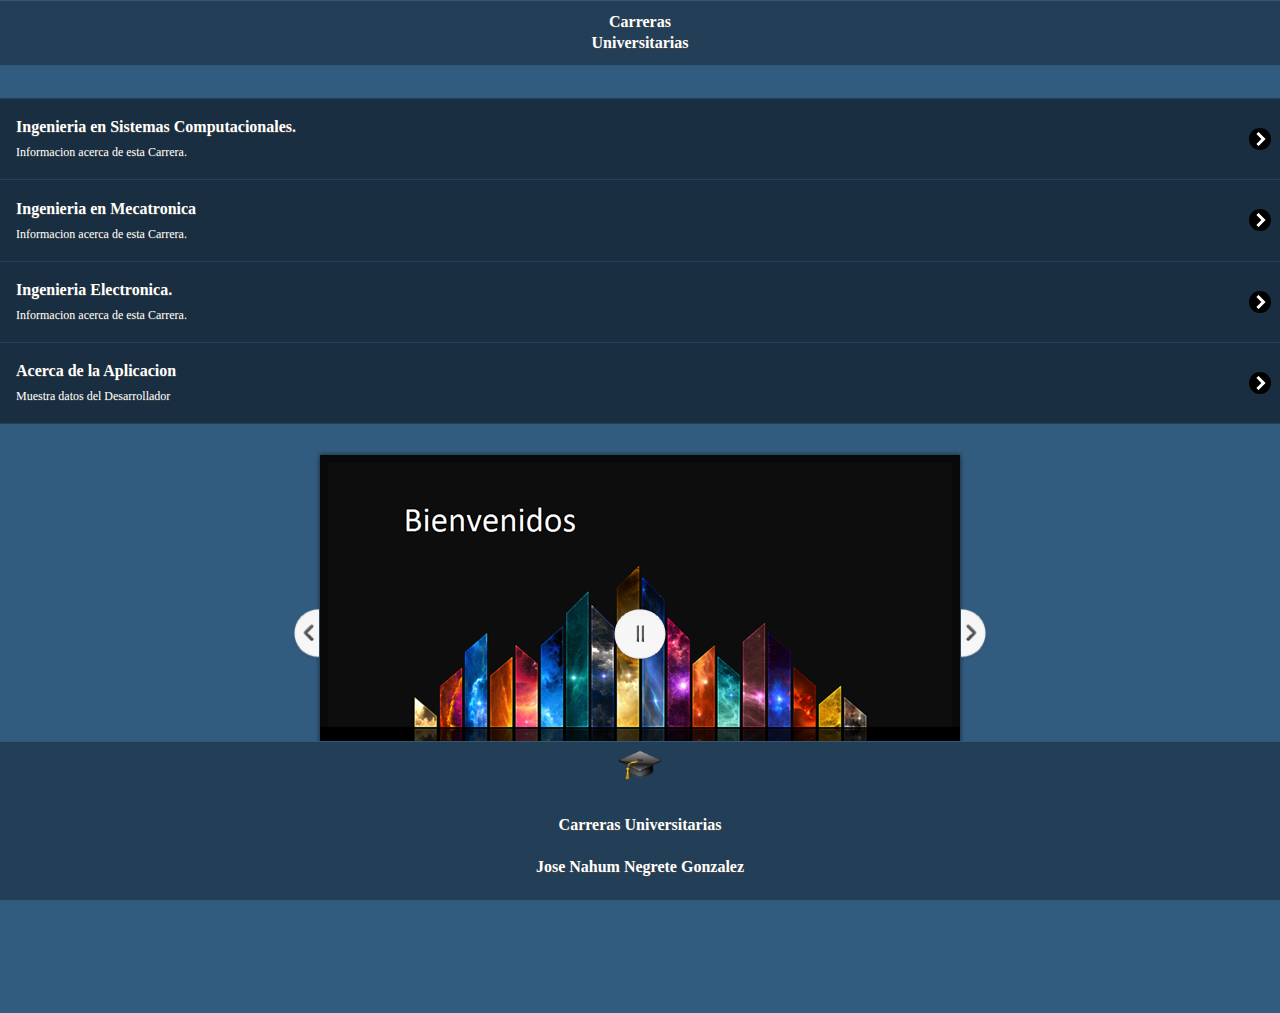
==== index.html @ 560f0a85 "10subida" ====
﻿<!doctype html>
<html>
<head>
	<meta charset="utf-8">
<title>Aplicacion Final</title>
	<meta name="viewport" content="width=device-width, user-scalable=no, initial-scale=1.0, maximum-scale=1.0, minimum-scale=1.0">

	<!--grupo CSS-->
	<link rel="stylesheet" href="css/tema-app10.min.css"/>
    <link rel="stylesheet" href="css/jquery.mobile.icons.min.css"/>
    <link rel="stylesheet" href="css/jquery.mobile.structure-1.4.5.min.css"/>
    <!--Grupo JavaScript-->
    <script src="js/jquery-1.11.2.min.js"></script>
    <script src="js/jquery.mobile-1.4.5.min.js"></script>
    <script src="js/acciones.js"></script>
    <!-- Start WOWSlider.com HEAD section -->
	<link rel="stylesheet" type="text/css" href="visor/engine1/style.css" />
	<script type="text/javascript" src="visor/engine1/jquery.js"></script>
	<!-- End WOWSlider.com HEAD section -->
    <!-- Start WOWSlider.com HEAD section -->
	<link rel="stylesheet" type="text/css" href="visor/engine2/style.css" />
	<script type="text/javascript" src="visor/engine2/jquery.js"></script>
	<!-- End WOWSlider.com HEAD section -->
    
	
	<script type="text/javascript">
function MM_swapImgRestore() { //v3.0
  var i,x,a=document.MM_sr; for(i=0;a&&i<a.length&&(x=a[i])&&x.oSrc;i++) x.src=x.oSrc;
}
function MM_preloadImages() { //v3.0
  var d=document; if(d.images){ if(!d.MM_p) d.MM_p=new Array();
    var i,j=d.MM_p.length,a=MM_preloadImages.arguments; for(i=0; i<a.length; i++)
    if (a[i].indexOf("#")!=0){ d.MM_p[j]=new Image; d.MM_p[j++].src=a[i];}}
}

function MM_findObj(n, d) { //v4.01
  var p,i,x;  if(!d) d=document; if((p=n.indexOf("?"))>0&&parent.frames.length) {
    d=parent.frames[n.substring(p+1)].document; n=n.substring(0,p);}
  if(!(x=d[n])&&d.all) x=d.all[n]; for (i=0;!x&&i<d.forms.length;i++) x=d.forms[i][n];
  for(i=0;!x&&d.layers&&i<d.layers.length;i++) x=MM_findObj(n,d.layers[i].document);
  if(!x && d.getElementById) x=d.getElementById(n); return x;
}

function MM_swapImage() { //v3.0
  var i,j=0,x,a=MM_swapImage.arguments; document.MM_sr=new Array; for(i=0;i<(a.length-2);i+=3)
   if ((x=MM_findObj(a[i]))!=null){document.MM_sr[j++]=x; if(!x.oSrc) x.oSrc=x.src; x.src=a[i+2];}
}
    </script>
</head>

<body onLoad="MM_preloadImages('imagenes/sistemas.jpg','imagenes/sistema.jpg','imagenes/mecatronica.jpg','imagenes/mecatro.jpg','imagenes/electrica_03.jpg','imagenes/ingeniera-electronica.jpg')">
 		
 
   <div data-role="page" id="Principal" data-theme="a">
     <div data-role="header" data-add-back-btn="true" data-back-btn-text="Regresar" data-back-btn-theme="a">
      <h1>Carreras<br>Universitarias</h1>
       </div>

       <div data-role="main" class="ui-content">

     </div>
     <div>
      <ul data-role="listview" data-theme="a" class="ui-listview ui-group-theme-a" >
      <li class="ui-first-child ui-last-child">
      	  <a href="#Pagina1" class="ui-btn ui-btn-icon-right ui-icon-carat-r">
             <h2>Ingenieria en Sistemas Computacionales.</h2>
             <p>Informacion acerca de esta Carrera.</p>
           </a>
         </li>  
         <li class="ui-first-child ui-last-child">
         	 <a href="#Pagina2" class="ui-btn ui-btn-icon-right ui-icon-carat-r">
                <h2>Ingenieria en Mecatronica</h2>
                <p>Informacion acerca de esta Carrera.</p>
               </a>
        </li>
         <li class="ui-first-child ui-last-child">
         	 <a href="#Pagina3" class="ui-btn ui-btn-icon-right ui-icon-carat-r">
                <h2>Ingenieria Electronica.</h2>
                <p>Informacion acerca de esta Carrera.</p>
               </a>    
        </li>
         <li class="ui-first-child ui-last-child">
         	 <a href="#Pagina4" class="ui-btn ui-btn-icon-right ui-icon-carat-r">
                <h2>Acerca de la Aplicacion</h2>
                <p>Muestra datos del Desarrollador</p>
               </a>
        </li>
       </ul><br>
       <div> <!-- Start WOWSlider.com BODY section -->
	<div id="wowslider-container1">
	<div class="ws_images"><ul>
		<li><img src="visor/data1/images/v1.png" alt="v1" title="v1" id="wows1_0"/></li>
		<li><img src="visor/data1/images/1.2.jpg" alt="1.2" title="1.2" id="wows1_1"/></li>
		<li><img src="visor/data1/images/vis1.jpg" alt="vis1" title="vis1" id="wows1_2"/></li>
		<li><img src="visor/data1/images/1.jpg" alt="1" title="1" id="wows1_3"/></li>
		<li><img src="visor/data1/images/visor1.jpg" alt="visor1" title="visor1" id="wows1_4"/></li>
		<li><img src="visor/data1/images/vi1.jpg" alt="vi1" title="vi1" id="wows1_5"/></li>
		<li><a href="http://wowslider.net"><img src="visor/data1/images/viso1.jpg" alt="jquery slideshow" title="viso1" id="wows1_6"/></a></li>
		<li><img src="visor/data1/images/1.1.jpg" alt="1.1" title="1.1" id="wows1_7"/></li>
	</ul></div>
	<div class="ws_bullets"><div>
		<a href="#" title="v1"><span><img src="visor/data1/tooltips/v1.png" alt="v1"/>1</span></a>
		<a href="#" title="1.2"><span><img src="visor/data1/tooltips/1.2.jpg" alt="1.2"/>2</span></a>
		<a href="#" title="vis1"><span><img src="visor/data1/tooltips/vis1.jpg" alt="vis1"/>3</span></a>
		<a href="#" title="1"><span><img src="visor/data1/tooltips/1.jpg" alt="1"/>4</span></a>
		<a href="#" title="visor1"><span><img src="visor/data1/tooltips/visor1.jpg" alt="visor1"/>5</span></a>
		<a href="#" title="vi1"><span><img src="visor/data1/tooltips/vi1.jpg" alt="vi1"/>6</span></a>
		<a href="#" title="viso1"><span><img src="visor/data1/tooltips/viso1.jpg" alt="viso1"/>7</span></a>
		<a href="#" title="1.1"><span><img src="visor/data1/tooltips/1.1.jpg" alt="1.1"/>8</span></a>
	</div></div><div class="ws_script" style="position:absolute;left:-99%"><a href="http://wowslider.com">wow slider</a> by WOWSlider.com v8.7</div>
	<div class="ws_shadow"></div>
	</div>	
	<script type="text/javascript" src="visor/engine1/wowslider.js"></script>
	<script type="text/javascript" src="visor/engine1/script.js"></script>
	<!-- End WOWSlider.com BODY section -->
       </div>																						
         <div data-role="footer" align="center" data-theme="a" data-position="fixed">
         	<div>
               <img src="imagenes/logo.png" width="46" height="46">
            <div>
               <h4>Carreras Universitarias</h4>
               <h4>Jose Nahum Negrete Gonzalez</h4>
            </div>
           </div>
        </div>
       </div>
      </div>
     
       
           
 <div data-role="page" id="Pagina1" data-add-back-btn="true" data-theme="a">
             <div data-role="header" data-add-back-btn="true" data-back-btn-text="Regresar" data-back-btn-theme="b">
             <h1>Sistemas<br> Computacionales.</h1>
           </div>
           <div data-role="content">
             <div>
   	          <a href="#" onMouseOut="MM_swapImgRestore()" onMouseOver="MM_swapImage('Image25','','imagenes/sistema.jpg',1)"><img src="imagenes/computacion1.png" width="100%" height="100%" id="Image25"></a> </div>
          </div>
          <div data-role="collapsible" data-content-theme="false">
          <h1>Plan de Estudios</h1>
          <div>
            <h1> Primer cuatrimestre</h1><br>
Introducción a la Ingeniería en Sistemas Computacionales y Electrónicos<br>
Introducción al Hardware<br>
Administración I<br>
Álgebra y Geometría Analítica<br>
Probabilidad y Estadística<br>
Metodología del Discurso Escrito<br>
Desarrollo de Habilidades del Pensamiento<br>
<h1>Segundo cuatrimestre</h1><br>
Introducción a la Programación<br>
Electrónica Básica<br>
Administración II<br>
Cálculo Diferencial<br>
Herramientas Estadísticas<br>
Metodología del Discurso Oral<br>
Metodología de la Investigación<br>
<h1>Tercer cuatrimestre</h1><br>
Sistemas de Información<br>
Programación de Computadoras<br>
Circuitos Lógicos<br>
Física<br>
Economía<br>
Cálculo Integral<br>
Investigación de Operaciones<br>
<h1>Cuarto cuatrimestre</h1><br>
Sistemas de Bases de Datos<br>
Programación Avanzada<br>
Circuitos Secuenciales<br>
Electricidad y Magnetismo<br>
Ecuaciones Diferenciales<br>
Métodos de Optimización<br>
Seminario de Desarrollo de Valores<br>
<h1>Quinto cuatrimestre</h1><br>
Desarrollo de Bases de Datos<br>
Análisis y Diseño de Sistemas<br>
Electrónica Analógica<br>
Contabilidad General<br>
Álgebra Lineal<br>
Simulación<br>
Seminario del Mexicano y la Cultura<br>
<h1>Sexto cuatrimestre</h1><br>
Optativa I<br>
Análisis y Diseño de Redes<br>
Administración de Bases de Datos<br>
Desarrollo e Implementación de Sistemas<br>
Circuitos Electrónicos<br>
<h1>Séptimo cuatrimestre</h1><br>
Optativa II<br>
Administración de Redes<br>
Gráficas por Computadora<br>
Sistemas de Control<br>
Seminario de Desarrollo Sustentable<br>
<h1>Octavo cuatrimestre</h1><br>
Optativa III<br>
Diseño de Páginas Web<br>
Sistemas Electrónicos<br>
Seminario de Desarrollo de Proyectos<br>
Seminario de Investigación<br>
<h1>Noveno cuatrimestre</h1><br>
Optativa IV<br>
Optativa V<br>
Desarrollo de Aplicaciones para Internet<br>
Seminario de Electrónica<br>
Seminario de Tesis<br>
Sistemas Operativos<br>
 
          </div>
          </div>
           <div data-role="collapsible" data-content-theme="false">
          <h1>Perfil de Egreso</h1>
          <div>
          <h3><p>1.-Diseñar, configurar y administrar redes computacionales aplicando las normas y estándares vigentes.<br>
2.-Desarrollar, implementar y administrar software de sistemas o de aplicación que cumpla con los estándares de calidad con el fin de apoyar la productividad y competitividad de las organizaciones.<br>
3.-Coordinar y participar en proyectos interdisciplinarios.
4.-Diseñar e implementar interfaces hombre-máquina y máquina-máquina para la automatización de sistemas.<br>
5.-Identificar y comprender las tecnologías de hardware para proponer, desarrollar y mantener aplicaciones eficientes.<br>
6.-Diseñar, desarrollar y administrar bases de datos conforme a requerimientos definidos, normas organizacionales de manejo y seguridad de la información, utilizando tecnologías emergentes.<br>
7.-Integrar soluciones computacionales con diferentes tecnologías, plataformas o dispositivos.<br>
8.-Desarrollar una visión empresarial para detectar áreas de oportunidad que le permitan emprender y desarrollar proyectos aplicando las tecnologías de la información y comunicación.<br>
9.-Desempeñar sus actividades profesionales considerando los aspectos legales, éticos, sociales y de desarrollo sustentable.<br>
10.-Poseer habilidades metodológicas de investigación que fortalezcan el desarrollo cultural, científico y tecnológico en el ámbito de sistemas computacionales y disciplinas afines.<br>
11.-Seleccionar y aplicar herramientas matemáticas para el modelado, diseño y desarrollo de tecnología computacional.<br>
</p></h3>
		</div>
       </div> 
        <div data-role="collapsible" data-content-theme="false">
          <h1>Universidades que ofrecen la Ingenieria</h1>
          <div>
          <p><h1>Puebla</h1><br>
          <ul data-role="listview" data-theme="a" class="ui-listview ui-group-theme-a" >
      <li class="ui-first-child ui-last-child">
      	  <a href="http://www.universia.net.mx/universidades/instituto-tecnologico-superior-atlixco/in/29928" class="ui-btn ui-btn-icon-right ui-icon-carat-r">
             <h1>Instituto Tecnológico Superior de Atlixco</h1>
           </a>
         </li>
         </ul>
         <ul data-role="listview" data-theme="a" class="ui-listview ui-group-theme-a" >
      <li class="ui-first-child ui-last-child">
      	  <a href="http://universidades.estudia.com.mx/u21222-centro-universitario-irlandes-campus-puebla.html" class="ui-btn ui-btn-icon-right ui-icon-carat-r">
             <h1>Centro Universitario Irlandés, Campus Puebla</h1>
           </a>
         </li>
         </ul>
          <ul data-role="listview" data-theme="a" class="ui-listview ui-group-theme-a" >
      <li class="ui-first-child ui-last-child">
      	  <a href="http://itu.uncuyo.edu.ar/" class="ui-btn ui-btn-icon-right ui-icon-carat-r">
             <h1>Instituto Tecnológico Universitarioa</h1>
           </a>
         </li>
         </ul>
       </div>
     </div>
     <div style="width:90%;">
     <div>
       <ul data-role="controlgroup" data-type="vertical" data-theme="a">
       <li class="ui-first-child ui-last-child">
       <a href="http://noticias.universia.net.mx/educacion/noticia/2016/10/03/1144198/6-razones-estudiar-ingenieria-sistemas-computacionales.html" target="_self" data-role="button" >
       <h2>6 razones para estudiar <br>esta Ingenieria</h2>
       </a>
      </li>
     </ul>
    </div>
   </div>
   <div><a href="#" onMouseOut="MM_swapImgRestore()" onMouseOver="MM_swapImage('1','','imagenes/sistemas.jpg',1)"><img src="imagenes/computacion.jpg" width="100%" height="100%" id="1"></a>
   </div>
          <div data-role="footer" align="center" data-theme="a" data-position="fixed">
          	 <h4>Carreras Universitarias. JNNG</h4>
             <img src="imagenes/logo.png" width="46" height="46">
          </div>
         </div>
         
        
<div data-role="page" id="Pagina2" data-add-back-btn="true" data-theme="a">
         <div data-role="header" data-add-back-btn="true" data-back-btn-text="Regresar" data-back-btn-theme="b">
            <h1>Ingenieria en<br> Mecatronica</h1>
         </div>
         <div data-role="content">
           <div>
   		   <a href="#" onMouseOut="MM_swapImgRestore()" onMouseOver="MM_swapImage('image','','imagenes/mecatronica.jpg',1)"><img src="imagenes/logomecatronica.jpg" width="100%" height="100%" id="image"></a> </div>
            <div data-role="collapsible" data-content-theme="false">
          <h1>Plan de Estudios</h1>
          <div>
          	<p>
<h1>FACULTAD DE INGENIERÍA</h1>
Total de créditos: 421<br>
<h1>PRIMER SEMESTRE</h1>
09 Álgebra<br>
09 Cálculo Diferencial<br>
09 Geometría Analítica<br>
08 Computación para Ingenieros<br>
06 Cultura y Comunicación<br>
<h1>SEGUNDO SEMESTRE</h1>
09 Álgebra Lineal<br>
09 Cálculo Integral<br>
09 Estática<br>
08 Costos e Ingeniería Económica<br>
09 Introducción a la Economía<br>
<h1>TERCER SEMESTRE</h1><br>
09 Ecuaciones Diferenciales<br>
09 Cálculo Vectorial<br>
09 Cinemática y Dinámica<br>
11 Termodinámica<br>
06 Dibujo Mecánico e Industrial<br>
<h1>CUARTO SEMESTRE</h1>
11 Electricidad y Magnetismo<br>
07 Análisis Numérico<br>
08 Termodinámica Aplicada<br>
08 Matemáticas Avanzadas<br>
09 Probabilidad yEstadística<br>
<h1>QUINTO SEMESTRE</h1><br>
10 Análisis de Circuitos<br>
08 Mecánica de Sólidos<br>
10 Mecánica de Fluidos I<br>
10 Ingeniería de Materiales<br>
06 Literatura Hispanoamericana Contemporánea<br>
<h1>SEXTO SEMESTRE</h1><br>
10 Electrónica Básica<br>
08 Mecanismos<br>
04 Laboratorio de Máquinas Térmicas<br>
10 Ingeniería de Manufactura<br>
08 Modelado de Sistemas Físicos<br>
<h1>SÉPTIMO SEMESTRE</h1><br>
10 Circuitos Digitales<br>
08 Diseño de Elementos de Máquinas<br>
08 Técnicas de Programación<br>
06 Ética Profesional<br>
08 Instrumentación<br>
<h1>OCTAVO SEMESTRE</h1><br>
10 Máquinas Eléctricas<br>
08 Control Automático<br>
* Asignatura Optativa<br>
04 Seminario de Ingeniería<br>
10 Diseño y Manufactura Asistidos por Computadora<br>
<h1>NOVENO SEMESTRE</h1><br>
10 Diseño Mecatrónico<br>
07 Sistemas Electrónicos Lineales<br>
* Asignatura Optativa<br>
10 Robótica<br>
06 Recursos y Necesidades de México<br>
* Optativa de Ciencias Sociales y Humanidades<br>
<h1>DÉCIMO SEMESTRE</h1><br>
* Asignatura Optativa<br>
* Asignatura Optativa<br>
* Asignatura Optativa<br>
* Asignatura Optativa<br>
06 Proyecto de Ingeniería<br>
<h1>Asignaturas Optativas</h1><br>
08 Automatización Industrial<br>
11 Control Avanzado<br>
06 Dibujo<br>
08 Dinámica de Maquinaria<br>
08 Diseño del Producto<br>
10 Ingeniería del Diseño<br>
08 Instalaciones Electromecánicas<br>
09 Inteligencia Artificial<br>
08 Introducción a Sistemas no Lineales<br>
10 Planeación y Control de la Producción<br>
08 Procesamiento de Señales<br>
10 Química para Ingenieros Industriales
            </p>
          </div>
         </div>
          <div data-role="collapsible" data-content-theme="false">
          <h1>Perfil de Egreso</h1>
          <div>
          	<p>Es un profesional interdisciplinario capaz de diseñar, manufacturar y construir dispositivos y sistemas mecatrónicos, así como automatizar procesos industriales, con dominio de una 						segunda lengua y la habilidad de integrarse en equipos de trabajo, para desarrollar y emplear nueva tecnología, que esté aplicada de manera ética y responsable en la solución de las necesidades del entorno social y en armonía con el medio ambiente.

<h1>Saber</h1>
El egresado de ingeniería mecatrónica tendrá la capacidad de:<br>
Conocer las bases de la reingeniería de procesos.<br>
Conocer los principios eléctricos y magnéticos para el funcionamiento de máquinas eléctricas.<br>
Conocer los elementos para el control de máquinas eléctricas.<br>
Comprender los elementos para el control y automatización de sistemas y procesos.<br>
Conocer los métodos de análisis y síntesis de mecanismos.<br>
Identificar sensores y actuadores para aplicaciones de control.<br>
Conocer los principios básicos de la termodinámica.<br>
Identificar los componentes que constituyen un sistema embebido.<br>
Entender la metodología para el diseño de sistemas mecatrónicos.<br>
Conocer las técnicas y herramientas para el diseño, dibujo, manufactura e ingeniería asistidos por computadora.<br>
Identificar los componentes básicos de la electrónica analógica, digital y de potencia.<br>
Comprender los elementos que conforman un programa de cómputo.<br>
Conocer los procedimientos para la medición de variables físicas y el análisis de los resultados.<br>
Conocer los principios físicos y matemáticos que describen el comportamiento de sistemas mecatrónicos.<br>
Conocer el funcionamiento de los elementos que intervienen en sistemas neumáticos e hidráulicos.<br>
Conocer las indicaciones y operaciones de manufactura con y sin remoción de material.<br>
Conocer los procedimientos para la programación de dispositivos programables.<br>
Identificar las propiedades mecánicas, eléctricas y térmicas de los materiales.<br>
Conocer el comportamiento de estructuras y elementos mecánicos ante cargas estáticas y dinámicas.<br>
Conocer la metodología para el diseño de proyectos de productos y procesos mecatrónicos.<br>
Conocer la metodología para la gestión de proyectos de productos y procesos mecatrónicos.<br>
Conocer el concepto y alcances de la Ingeniería Mecatrónica.<br>
Conocer los elementos necesarios para el desarrollo e implementación de un plan de negocios.<br>
<h1>Saber hacer</h1><br>
Diseñar proyectos de productos y procesos mecatrónicos.<br>
Gestionar proyectos de productos y procesos mecatrónicos.<br>
Desarrollar hardware y/o software para aplicaciones específicas de control y automatización.<br>
Modelar sistemas físicos.<br>
Plantear problemas, argumentar hipótesis, validar y escribir resultados.<br>
Emplear procesos de manufactura, así como manejo y transporte de productos y materiales.<br>
Utilizar herramientas de tecnología en informática y comunicaciones para el dibujo, diseño, manufactura e ingeniería asistidos por computadora.<br>
</p>
          </div>
         </div> 
         <div data-role="collapsible" data-content-theme="false">
          <h1>Universidades que ofrecen la Ingenieria</h1>
          <div><br>
         <ul data-role="listview" data-theme="a" class="ui-listview ui-group-theme-a" >
      <li class="ui-first-child ui-last-child">
      	  <a href="http://www.upaep.mx/index.php?option=com_content&view=article&id=208&Itemid=167" class="ui-btn ui-btn-icon-right ui-icon-carat-r">
             <h1>UPAEP</h1>
           </a>
         </li>
         </ul><br>
         
          
    <div data-role="main" class="ui-content" align="center">
	<div style="width:90%;">
 	<ul data-role="controlgroup" data-type="vertical" data-theme="a">
    
  	<li class="ui-first-child ui-last-child">
   	<a href="http://www.unitec.mx/ingenieria-mecatronica/" target="_self" data-role="button" >
     <h2>Universidad Tecnológica<br> de México</h2>
   </a>
  	</li>
    
  	<li class="ui-first-child ui-last-child">
    <a href="https://www.uvp.mx/ingenierias/ingenieria-mecatronica" target="_self" data-role="button">
      <h2>Universidad del Valle<br> de Puebla</h2>
    </a>
  		</li>
 		</ul>
		</div>
	</div>
 </div>
 </div>
			 <div style="width:90%;">
     <div>
       <ul data-role="controlgroup" data-type="vertical" data-theme="a">
       <li class="ui-first-child ui-last-child">
       <a href="https://www.universidadesvirtuales.com.co/carreras-universitarias/motivos-para-estudiar-ingenieria-mecatronica" target="_self" data-role="button" >
       <h2>Motivos para estudiar<br> Ingeniería Mecatrónica</h2>
       </a>
       </li>
       </ul>
       </div>
       </div>
	       <a href="#" onMouseOut="MM_swapImgRestore()" onMouseOver="MM_swapImage('meca','','imagenes/mecatro.jpg',1)"><img src="imagenes/meca.jpg" width="100%" height="100%" id="meca"></a> </div>
          
          <div data-role="footer" align="center" data-theme="a" data-position="fixed">
           <h4>Carreras Universitarias, JNNG</h4>
           <img src="imagenes/logo.png" width="46" height="46">
     </div>
    </div>
   </div>
          
 <div data-role="page" id="Pagina3" data-add-back-btn="true" data-theme="a">
            <div data-role="header" data-add-back-btn="true" data-back-btn-text="Regresar" data-back-btn-theme="b">
           <h1>Ingenieria en<br> Electronica.</h1>
           </div>
           <div data-role="content">
           <a href="#" onMouseOut="MM_swapImgRestore()" onMouseOver="MM_swapImage('elec','','imagenes/electrica_03.jpg',1)"><img id="elec" src="imagenes/logoElectronica.jpg" width="100%" height="100%"></a>
<div>
      <div data-role="collapsible" data-content-theme="false">
          <h1>Plan de Estudios</h1>
          <div>
          	<h1>Primer Semestre</h1><br>
            Cálculo I<br>
Laboratorio de Cálculo I<br>
Inglés I<br>
Física I<br>
Laboratorio de Física I<br>
Álgebra Superior<br>
Química<br>
Laboratorio de Química<br>
Laboratorio de Herramientas Computacionales<br>
<h1>Segundo Semestre</h1><br>
Cálculo II<br>
Inglés II<br>
Tecnología de Materiales<br>
Física II<br>
Laboratorio de Física II<br>
Electrónica Analógica I<br>
Laboratorio de Electrónica Analógica I<br>
Programación de Computadoras<br>
Laboratorio de Programación de Computadoras<br>
<h1>Tercer Semestre</h1><br>
Cálculo III<br>
Inglés III<br>
Métodos Numéricos<br>
Teoría Electromagnética I<br>
Laboratorio de Teoría Electromagnética I<br>
Electrónica Analógica II<br>
Laboratorio de Electrónica Analógica II<br>
Termodinámica<br>
Laboratorio de Termodinámica<br>
<h1>Cuarto Semestre</h1><br>
Cálculo IV<br>
Inglés IV<br>
Circuitos Eléctricos I<br>
Teoría Electromagnética II<br>
Laboratorio de Teoría Electromagnética II<br>
Electrónica Analógica III<br>
Laboratorio de Electrónica Analógica III<br>
Electrónica Digital I<br>
Laboratorio de Electrónica Digital I<br>
<h1>Quinto Semestre</h1><br>
Álgebra Lineal<br>
Probabilidad y Estadística<br>
Circuitos Eléctricos II<br>
Máquinas Eléctricas I<br>
Laboratorio de Máquinas Eléctricas I<br>
Instrumentación I<br>
Laboratorio de Instrumentación I<br>
Electrónica Digital II<br>
Laboratorio de Electrónica Digital II<br>
<h1>Sexto Semestre</h1><br>
Contabilidad<br>
Física III<br>
Laboratorio de Física III<br>
Laboratorio de Microcontroladores<br>
Máquinas Eléctricas II<br>
Laboratorio de Máquinas Eléctricas II<br>
Instrumentación II<br>
Lab. Laboratorio de Instrumentación II<br>
Control Analógico I<br>
Laboratorio de Control Analógico I<br>
<h1>Séptimo Semestre</h1><br>
Economía<br>
Laboratorio de Microcontroladores II (TS)<br>
Instrumentación Virtual (TS)<br>
Electrónica de Potencia<br>
Laboratorio de Electrónica de Potencia<br>
Ética Profesional<br>
Comunicaciones I<br>
Laboratorio de Comunicaciones I<br>
Control Analógico II<br>
Laboratorio de Control Analógico II<br>
<h1>Octavo Semestre</h1><br>
Administración<br>
Procesamiento digital de Señales I<br>
Laboratorio de Procesamiento Digital de Señales I<br>
Electrónica de Potencia II (TS)<br>
Laboratorio de Electrónica de Potencia II (TS)<br>
Comunicaciones II<br>
Laboratorio de Comunicaciones II<br>
Control en Espacio de Estados (TS)<br>
Control Digital I<br>
Laboratorio de Control Digital I<br>
<h1>Noveno Semestre</h1><br>
Expresión Oral y Escrita<br>
Instrumentación Virtual II (TS)<br>
Instrumentación Inalámbrica (TS)<br>
Bioelectrónica (TS)<br>
Diseño y Comercialización de Prototipos (TS)<br>
Fibras Ópticas (TS)<br>
Control con Lógica Difusa (TS)<br>
Robótica (TS)<br>
Telefonía Celular (TS)<br>
          </div>
          </div>
          <div data-role="collapsible" data-content-theme="false">
          <h1>Perfil de Egreso</h1>
          <div>
          	<p>
Formación técnica especializada que habilite el egresado para llevar a cabo tareas que se requieran principalmente en la planta productiva, institutos de investigación e instituciones de educación superior del país. Capacidad de aplicar los conocimientos adquiridos durante sus estudios en su campo de especialización dentro del ámbito de la ingeniería electrónica. Capacidad para la elaboración de reportes y artículos técnicos en el idioma español y también en inglés. Capacidad de presentación y defensa de trabajo técnico en diversos foros, tanto académicos como profesionales. Capacidad de comunicación clara y precisa e intercambio de conocimientos y puntos de vista con profesionales de área. Capacidad de integrarse al trabajo en equipo. Capacidad de pensamiento asertivo y crítico.
            </p>
          </div>
         </div> 
          <div data-role="collapsible" data-content-theme="false">
          <h1>Universidades que ofrecen la Ingenieria</h1>
          <div>
          <div data-role="main" class="ui-content" align="center">
	<div style="width:98%;">
 	<ul data-role="controlgroup" data-type="vertical" data-theme="a">
  	<li class="ui-first-child ui-last-child">
   	<a href="http://www.up.edu.mx/es/licenciatura/ags/ingenieria-en-electronica-y-sistemas-digitales" target="_self" data-role="button" >
     <h2>Universidad Panamericana<br> de México</h2>
   </a>
  			</li>
  	<li class="ui-first-child ui-last-child">
    <a href="http://www.unitec.mx/ingenieria-en-telecomunicaciones-y-electronica/" target="_self" data-role="button">
      <h2>Universidad Tecnologica<br> de Mexico</h2>
    </a>
  	</li>
    <li class="ui-first-child ui-last-child">
    <a href="http://admision.itesm.mx/ite" target="_self" data-role="button">
      <h2>Tecnologico de<br>Monterrey</h2>
    </a>
  	</li>
 		</ul>
		</div>
</div>
</div>
        </div>
       </div>
        <div style="width:90%;">
     <div>
       <ul data-role="controlgroup" data-type="vertical" data-theme="a">
       <li class="ui-first-child ui-last-child">
       <a href="http://www.consejosgratis.es/excelentes-razones-para-estudiar-ingenieria-electronica/" target="_self" data-role="button" >
       <h2>Motivos para estudiar<br> Ingeniería Electronica.</h2>
       </a>
       </li>
       </ul>
       </div>
       </div>
       
            <div>
            <a href="#" onMouseOut="MM_swapImgRestore()" onMouseOver="MM_swapImage('ing','','imagenes/ingeniera-electronica.jpg',1)"><img src="imagenes/electronica.jpg" width="100%" height="100%" id="ing"></a> </div>
 			<div data-role="footer" align="center" data-theme="a" data-position="fixed">
             <h4>Carreras Universitarias, JNNG</h4>
             <img src="imagenes/logo.png" width="46" height="46">
                 </div>
              </div>
			</div>
         </div>
 <p>&nbsp;</p>
 
 
 <div data-role="page" id="Pagina4" data-add-back-btn="true" data-theme="a">
 <div data-role="header" data-add-back-btn="true" data-back-btn-text="Regresar" data-back-btn-theme="b">
             <h1><strong>Elaborado por:</strong></h1>
           </div>
 <div data-role="content" align="center">
             <div>
             <h2><strong>Aplicacion 10 Carreras Universitarias.</strong><br><hr>
             <strong>Nombre del Elaborador de la Aplicacion:</strong> <br>Jose Nahum Negrete Gonzalez
			<p><strong>Especialidad:</strong> Programacion<br>
            <strong>Submodulo:</strong> Desarrolla Aplicaciones Moviles<br>
            <strong>Docente:</strong> Lic. Jose Antonio Gomez Hernandez</h2>
            </p>
       </div>
      <!-- Start WOWSlider.com BODY section -->
<div id="wowslider-container2">
<div class="ws_images"><ul>
		<li><img src="visor/data2/images/logo2.png" alt="logo2" title="logo2" id="wows2_0"/></li>
		<li><img src="visor/data2/images/v2.jpg" alt="v2" title="v2" id="wows2_1"/></li>
		<li><img src="visor/data2/images/2.1.jpg" alt="2.1" title="2.1" id="wows2_2"/></li>
		<li><img src="visor/data2/images/2.jpg" alt="2" title="2" id="wows2_3"/></li>
		<li><img src="visor/data2/images/vis2.jpg" alt="vis2" title="vis2" id="wows2_4"/></li>
		<li><img src="visor/data2/images/vi2.jpg" alt="vi2" title="vi2" id="wows2_5"/></li>
		<li><a href="http://wowslider.com"><img src="visor/data2/images/viso2.jpg" alt="wow slider" title="viso2" id="wows2_6"/></a></li>
		<li><img src="visor/data2/images/visor2.jpg" alt="visor2" title="visor2" id="wows2_7"/></li>
	</ul></div>
	<div class="ws_bullets"><div>
		<a href="#" title="logo2"><span><img src="visor/data2/tooltips/logo2.png" alt="logo2"/>1</span></a>
		<a href="#" title="v2"><span><img src="visor/data2/tooltips/v2.jpg" alt="v2"/>2</span></a>
		<a href="#" title="2.1"><span><img src="visor/data2/tooltips/2.1.jpg" alt="2.1"/>3</span></a>
		<a href="#" title="2"><span><img src="visor/data2/tooltips/2.jpg" alt="2"/>4</span></a>
		<a href="#" title="vis2"><span><img src="visor/data2/tooltips/vis2.jpg" alt="vis2"/>5</span></a>
		<a href="#" title="vi2"><span><img src="visor/data2/tooltips/vi2.jpg" alt="vi2"/>6</span></a>
		<a href="#" title="viso2"><span><img src="visor/data2/tooltips/viso2.jpg" alt="viso2"/>7</span></a>
		<a href="#" title="visor2"><span><img src="visor/data2/tooltips/visor2.jpg" alt="visor2"/>8</span></a>
	</div></div><div class="ws_script" style="position:absolute;left:-99%"><a href="http://wowslider.com">http://wowslider.com/</a> by WOWSlider.com v8.7</div>
<div class="ws_shadow"></div>
</div>	
<script type="text/javascript" src="visor/engine2/wowslider.js"></script>
<script type="text/javascript" src="visor/engine2/script.js"></script>
<!-- End WOWSlider.com BODY section -->
            <div data-role="footer" align="center" data-theme="a" data-position="fixed">
                  <h4>Carreras Universitarias, JNNG</h4>
                  <img src="imagenes/logo.png" width="46" height="46">
            </div>
          </div>
             </div>				
           
                    
</body>
</html>
---- css/tema-app10.min.css ----
/*!
* jQuery Mobile 1.4.5
* Git HEAD hash: 68e55e78b292634d3991c795f06f5e37a512decc <> Date: Fri Oct 31 2014 17:33:30 UTC
* http://jquerymobile.com
*
* Copyright 2010, 2014 jQuery Foundation, Inc. and othercontributors
* Released under the MIT license.
* http://jquery.org/license
*
*/


/* Globals */
/* Font
-----------------------------------------------------------------------------------------------------------*/
html {
	font-size: 100%;
}
body,
input,
select,
textarea,
button,
.ui-btn {
	font-size: 1em;
	line-height: 1.3;
	 font-family: High Tower Text /*{global-font-family}*/;
}
legend,
.ui-input-text input,
.ui-input-search input {
	color: inherit;
	text-shadow: inherit;
}
/* Form labels (overrides font-weight bold in bars, and mini font-size) */
.ui-mobile label,
div.ui-controlgroup-label {
	font-weight: normal;
	font-size: 16px;
}
/* Separators
-----------------------------------------------------------------------------------------------------------*/
/* Field contain separator (< 28em) */
.ui-field-contain {
	border-bottom-color: #828282;
	border-bottom-color: rgba(0,0,0,.15);
	border-bottom-width: 1px;
	border-bottom-style: solid;
}
/* Table opt-in classes: strokes between each row, and alternating row stripes */
/* Classes table-stroke and table-stripe are deprecated in 1.4. */
.table-stroke thead th,
.table-stripe thead th,
.table-stripe tbody tr:last-child {
	border-bottom: 1px solid #d6d6d6; /* non-RGBA fallback */
	border-bottom: 1px solid rgba(0,0,0,.1);
}
.table-stroke tbody th,
.table-stroke tbody td {
	border-bottom: 1px solid #e6e6e6; /* non-RGBA fallback  */
	border-bottom: 1px solid rgba(0,0,0,.05);
}
.table-stripe.table-stroke tbody tr:last-child th,
.table-stripe.table-stroke tbody tr:last-child td {
	border-bottom: 0;
}
.table-stripe tbody tr:nth-child(odd) td,
.table-stripe tbody tr:nth-child(odd) th {
	background-color: #eeeeee; /* non-RGBA fallback  */
	background-color: rgba(0,0,0,.04);
}
/* Buttons
-----------------------------------------------------------------------------------------------------------*/
.ui-btn,
label.ui-btn {
	font-weight: bold;
	border-width: 1px;
	border-style: solid;
}
.ui-btn {
	text-decoration: none !important;
}
.ui-btn-active {
	cursor: pointer;
}
/* Corner rounding
-----------------------------------------------------------------------------------------------------------*/
/* Class ui-btn-corner-all deprecated in 1.4 */
.ui-corner-all {
	-webkit-border-radius: 1.1em /*{global-radii-blocks}*/;
	border-radius: 1.1em /*{global-radii-blocks}*/;
}
/* Buttons */
.ui-btn-corner-all,
.ui-btn.ui-corner-all,
/* Slider track */
.ui-slider-track.ui-corner-all,
/* Flipswitch */
.ui-flipswitch.ui-corner-all,
/* Count bubble */
.ui-li-count {
	-webkit-border-radius: 0.4em /*{global-radii-buttons}*/;
	border-radius: 0.4em /*{global-radii-buttons}*/;
}
/* Icon-only buttons */
.ui-btn-icon-notext.ui-btn-corner-all,
.ui-btn-icon-notext.ui-corner-all {
	-webkit-border-radius: 1em;
	border-radius: 1em;
}
/* Radius clip workaround for cleaning up corner trapping */
.ui-btn-corner-all,
.ui-corner-all {
	-webkit-background-clip: padding;
	background-clip: padding-box;
}
/* Popup arrow */
.ui-popup.ui-corner-all > .ui-popup-arrow-guide {
	left: 1.1em /*{global-radii-blocks}*/;
	right: 1.1em /*{global-radii-blocks}*/;
	top: 1.1em /*{global-radii-blocks}*/;
	bottom: 1.1em /*{global-radii-blocks}*/;
}
/* Shadow
-----------------------------------------------------------------------------------------------------------*/
.ui-shadow {
	-webkit-box-shadow: 0 1px 50px /*{global-box-shadow-size}*/ rgba(0,0,0,1) /*{global-box-shadow-color}*/;
	-moz-box-shadow: 0 1px 50px /*{global-box-shadow-size}*/ rgba(0,0,0,1) /*{global-box-shadow-color}*/;
	box-shadow: 0 1px 50px /*{global-box-shadow-size}*/ rgba(0,0,0,1) /*{global-box-shadow-color}*/;
}
.ui-shadow-inset {
	-webkit-box-shadow: inset 0 1px 50px /*{global-box-shadow-size}*/ rgba(0,0,0,1) /*{global-box-shadow-color}*/;
	-moz-box-shadow: inset 0 1px 50px /*{global-box-shadow-size}*/ rgba(0,0,0,1) /*{global-box-shadow-color}*/;
	box-shadow: inset 0 1px 50px /*{global-box-shadow-size}*/ rgba(0,0,0,1) /*{global-box-shadow-color}*/;
}
.ui-overlay-shadow {
	-webkit-box-shadow: 0 0 12px 		rgba(0,0,0,.6);
	-moz-box-shadow: 0 0 12px 			rgba(0,0,0,.6);
	box-shadow: 0 0 12px 				rgba(0,0,0,.6);
}
/* Icons
-----------------------------------------------------------------------------------------------------------*/
.ui-btn-icon-left:after,
.ui-btn-icon-right:after,
.ui-btn-icon-top:after,
.ui-btn-icon-bottom:after,
.ui-btn-icon-notext:after {
	background-color: #000000 /*{global-icon-color}*/;
	background-color: rgba(0,0,0,1) /*{global-icon-disc}*/;
	background-position: center center;
	background-repeat: no-repeat;
	-webkit-border-radius: 1em;
	border-radius: 1em;
}
/* Alt icons */
.ui-alt-icon.ui-btn:after,
.ui-alt-icon .ui-btn:after,
html .ui-alt-icon.ui-checkbox-off:after,
html .ui-alt-icon.ui-radio-off:after,
html .ui-alt-icon .ui-checkbox-off:after,
html .ui-alt-icon .ui-radio-off:after {
	background-color: #000000 /*{global-icon-color}*/;
	background-color: rgba(0,0,0,1) /*{global-icon-disc}*/;
}
/* No disc */
.ui-nodisc-icon.ui-btn:after,
.ui-nodisc-icon .ui-btn:after {
	background-color: transparent;
}
/* Icon shadow */
.ui-shadow-icon.ui-btn:after,
.ui-shadow-icon .ui-btn:after {
	-webkit-box-shadow: 0 1px 0 rgba(255,255,255,.4) /*{global-icon-shadow}*/;
	-moz-box-shadow: 0 1px 0 rgba(255,255,255,.4) /*{global-icon-shadow}*/;
	box-shadow: 0 1px 0 rgba(255,255,255,.4) /*{global-icon-shadow}*/;
}
/* Checkbox and radio */
.ui-btn.ui-checkbox-off:after,
.ui-btn.ui-checkbox-on:after,
.ui-btn.ui-radio-off:after,
.ui-btn.ui-radio-on:after {
	display: block;
	width: 18px;
	height: 18px;
	margin: -9px 2px 0 2px;
}
.ui-checkbox-off:after,
.ui-btn.ui-radio-off:after {
	filter: Alpha(Opacity=30);
	opacity: .3;
}
.ui-btn.ui-checkbox-off:after,
.ui-btn.ui-checkbox-on:after {
	-webkit-border-radius: .1875em;
	border-radius: .1875em;
}
.ui-btn.ui-checkbox-off:after {
	background-color: #666;
	background-color: rgba(0,0,0,.3);
}
.ui-radio .ui-btn.ui-radio-on:after {
	background-image: none;
	background-color: #fff;
	width: 8px;
	height: 8px;
	border-width: 5px;
	border-style: solid; 
}
.ui-alt-icon.ui-btn.ui-radio-on:after,
.ui-alt-icon .ui-btn.ui-radio-on:after {
	background-color: #000;
}
/* Loader */
.ui-icon-loading {
	background: url("images/ajax-loader.gif");
	background-size: 2.875em 2.875em;
}.ui-bar-a,.ui-page-theme-a .ui-bar-inherit,html .ui-bar-a .ui-bar-inherit,html .ui-body-a .ui-bar-inherit,html body .ui-group-theme-a .ui-bar-inherit{background-color:#223f57 ;border-color:#2f5879 ;color:#ffffff ;text-shadow:0  1px  0  #444444 ;font-weight:bold;}.ui-bar-a{border-width:1px;border-style:solid;}.ui-overlay-a,.ui-page-theme-a,.ui-page-theme-a .ui-panel-wrapper{background-color:#325c7f ;border-color:#325c7f ;color:#ffffff ;text-shadow:0  1px  0  #444444 ;}.ui-body-a,.ui-page-theme-a .ui-body-inherit,html .ui-bar-a .ui-body-inherit,html .ui-body-a .ui-body-inherit,html body .ui-group-theme-a .ui-body-inherit,html .ui-panel-page-container-a{background-color:#64b9ff ;border-color:#37658c ;color:#000000 ;text-shadow:0  1px  0  #eeeeee ;}.ui-body-a{border-width:1px;border-style:solid;}.ui-page-theme-a a,html .ui-bar-a a,html .ui-body-a a,html body .ui-group-theme-a a{color:#9e0b00 ;font-weight:bold;}.ui-page-theme-a a:visited,html .ui-bar-a a:visited,html .ui-body-a a:visited,html body .ui-group-theme-a a:visited{   color:#3388cc ;}.ui-page-theme-a a:hover,html .ui-bar-a a:hover,html .ui-body-a a:hover,html body .ui-group-theme-a a:hover{color:#9c00db ;}.ui-page-theme-a a:active,html .ui-bar-a a:active,html .ui-body-a a:active,html body .ui-group-theme-a a:active{color:#005599 ;}.ui-page-theme-a .ui-btn,html .ui-bar-a .ui-btn,html .ui-body-a .ui-btn,html body .ui-group-theme-a .ui-btn,html head + body .ui-btn.ui-btn-a,.ui-page-theme-a .ui-btn:visited,html .ui-bar-a .ui-btn:visited,html .ui-body-a .ui-btn:visited,html body .ui-group-theme-a .ui-btn:visited,html head + body .ui-btn.ui-btn-a:visited{background-color:#192e40 ;border-color:#234059 ;color:#ffffff ;text-shadow:0  1px  0  #444444 ;}.ui-page-theme-a .ui-btn:hover,html .ui-bar-a .ui-btn:hover,html .ui-body-a .ui-btn:hover,html body .ui-group-theme-a .ui-btn:hover,html head + body .ui-btn.ui-btn-a:hover{background-color:#1c3449 ;border-color:#274866 ;color:#ffffff ;text-shadow:0  1px  0  #444444 ;}.ui-page-theme-a .ui-btn:active,html .ui-bar-a .ui-btn:active,html .ui-body-a .ui-btn:active,html body .ui-group-theme-a .ui-btn:active,html head + body .ui-btn.ui-btn-a:active{background-color:#1c3449 ;border-color:#274866 ;color:#ffffff ;text-shadow:0  1px  0  #444444 ;}.ui-page-theme-a .ui-btn.ui-btn-active,html .ui-bar-a .ui-btn.ui-btn-active,html .ui-body-a .ui-btn.ui-btn-active,html body .ui-group-theme-a .ui-btn.ui-btn-active,html head + body .ui-btn.ui-btn-a.ui-btn-active,.ui-page-theme-a .ui-checkbox-on:after,html .ui-bar-a .ui-checkbox-on:after,html .ui-body-a .ui-checkbox-on:after,html body .ui-group-theme-a .ui-checkbox-on:after,.ui-btn.ui-checkbox-on.ui-btn-a:after,.ui-page-theme-a .ui-flipswitch-active,html .ui-bar-a .ui-flipswitch-active,html .ui-body-a .ui-flipswitch-active,html body .ui-group-theme-a .ui-flipswitch-active,html body .ui-flipswitch.ui-bar-a.ui-flipswitch-active,.ui-page-theme-a .ui-slider-track .ui-btn-active,html .ui-bar-a .ui-slider-track .ui-btn-active,html .ui-body-a .ui-slider-track .ui-btn-active,html body .ui-group-theme-a .ui-slider-track .ui-btn-active,html body div.ui-slider-track.ui-body-a .ui-btn-active{background-color:#51aee2 ;border-color:#2c5f7c ;color:#000000 ;text-shadow:0  1px  0  #eeeeee ;}.ui-page-theme-a .ui-radio-on:after,html .ui-bar-a .ui-radio-on:after,html .ui-body-a .ui-radio-on:after,html body .ui-group-theme-a .ui-radio-on:after,.ui-btn.ui-radio-on.ui-btn-a:after{border-color:#51aee2 ;}.ui-page-theme-a .ui-btn:focus,html .ui-bar-a .ui-btn:focus,html .ui-body-a .ui-btn:focus,html body .ui-group-theme-a .ui-btn:focus,html head + body .ui-btn.ui-btn-a:focus,.ui-page-theme-a .ui-focus,html .ui-bar-a .ui-focus,html .ui-body-a .ui-focus,html body .ui-group-theme-a .ui-focus,html head + body .ui-btn-a.ui-focus,html head + body .ui-body-a.ui-focus{-webkit-box-shadow:0 0 12px #51aee2 ;-moz-box-shadow:0 0 12px #51aee2 ;box-shadow:0 0 12px #51aee2 ;}.ui-bar-b,.ui-page-theme-b .ui-bar-inherit,html .ui-bar-b .ui-bar-inherit,html .ui-body-b .ui-bar-inherit,html body .ui-group-theme-b .ui-bar-inherit{background-color:#e9e9e9 ;border-color:#dddddd ;color:#333333 ;text-shadow:0  1px  0  #eeeeee ;font-weight:bold;}.ui-bar-b{border-width:1px;border-style:solid;}.ui-overlay-b,.ui-page-theme-b,.ui-page-theme-b .ui-panel-wrapper{background-color:#f9f9f9 ;border-color:#bbbbbb ;color:#333333 ;text-shadow:0  1px  0  #f3f3f3 ;}.ui-body-b,.ui-page-theme-b .ui-body-inherit,html .ui-bar-b .ui-body-inherit,html .ui-body-b .ui-body-inherit,html body .ui-group-theme-b .ui-body-inherit,html .ui-panel-page-container-b{background-color:#ffffff ;border-color:#dddddd ;color:#333333 ;text-shadow:0  1px  0  #f3f3f3 ;}.ui-body-b{border-width:1px;border-style:solid;}.ui-page-theme-b a,html .ui-bar-b a,html .ui-body-b a,html body .ui-group-theme-b a{color:#3388cc ;font-weight:bold;}.ui-page-theme-b a:visited,html .ui-bar-b a:visited,html .ui-body-b a:visited,html body .ui-group-theme-b a:visited{   color:#3388cc ;}.ui-page-theme-b a:hover,html .ui-bar-b a:hover,html .ui-body-b a:hover,html body .ui-group-theme-b a:hover{color:#005599 ;}.ui-page-theme-b a:active,html .ui-bar-b a:active,html .ui-body-b a:active,html body .ui-group-theme-b a:active{color:#005599 ;}.ui-page-theme-b .ui-btn,html .ui-bar-b .ui-btn,html .ui-body-b .ui-btn,html body .ui-group-theme-b .ui-btn,html head + body .ui-btn.ui-btn-b,.ui-page-theme-b .ui-btn:visited,html .ui-bar-b .ui-btn:visited,html .ui-body-b .ui-btn:visited,html body .ui-group-theme-b .ui-btn:visited,html head + body .ui-btn.ui-btn-b:visited{background-color:#f6f6f6 ;border-color:#dddddd ;color:#333333 ;text-shadow:0  1px  0  #f3f3f3 ;}.ui-page-theme-b .ui-btn:hover,html .ui-bar-b .ui-btn:hover,html .ui-body-b .ui-btn:hover,html body .ui-group-theme-b .ui-btn:hover,html head + body .ui-btn.ui-btn-b:hover{background-color:#ededed ;border-color:#dddddd ;color:#333333 ;text-shadow:0  1px  0  #f3f3f3 ;}.ui-page-theme-b .ui-btn:active,html .ui-bar-b .ui-btn:active,html .ui-body-b .ui-btn:active,html body .ui-group-theme-b .ui-btn:active,html head + body .ui-btn.ui-btn-b:active{background-color:#e8e8e8 ;border-color:#dddddd ;color:#333333 ;text-shadow:0  1px  0  #f3f3f3 ;}.ui-page-theme-b .ui-btn.ui-btn-active,html .ui-bar-b .ui-btn.ui-btn-active,html .ui-body-b .ui-btn.ui-btn-active,html body .ui-group-theme-b .ui-btn.ui-btn-active,html head + body .ui-btn.ui-btn-b.ui-btn-active,.ui-page-theme-b .ui-checkbox-on:after,html .ui-bar-b .ui-checkbox-on:after,html .ui-body-b .ui-checkbox-on:after,html body .ui-group-theme-b .ui-checkbox-on:after,.ui-btn.ui-checkbox-on.ui-btn-b:after,.ui-page-theme-b .ui-flipswitch-active,html .ui-bar-b .ui-flipswitch-active,html .ui-body-b .ui-flipswitch-active,html body .ui-group-theme-b .ui-flipswitch-active,html body .ui-flipswitch.ui-bar-b.ui-flipswitch-active,.ui-page-theme-b .ui-slider-track .ui-btn-active,html .ui-bar-b .ui-slider-track .ui-btn-active,html .ui-body-b .ui-slider-track .ui-btn-active,html body .ui-group-theme-b .ui-slider-track .ui-btn-active,html body div.ui-slider-track.ui-body-b .ui-btn-active{background-color:#3388cc ;border-color:#3388cc ;color:#ffffff ;text-shadow:0  1px  0  #005599 ;}.ui-page-theme-b .ui-radio-on:after,html .ui-bar-b .ui-radio-on:after,html .ui-body-b .ui-radio-on:after,html body .ui-group-theme-b .ui-radio-on:after,.ui-btn.ui-radio-on.ui-btn-b:after{border-color:#3388cc ;}.ui-page-theme-b .ui-btn:focus,html .ui-bar-b .ui-btn:focus,html .ui-body-b .ui-btn:focus,html body .ui-group-theme-b .ui-btn:focus,html head + body .ui-btn.ui-btn-b:focus,.ui-page-theme-b .ui-focus,html .ui-bar-b .ui-focus,html .ui-body-b .ui-focus,html body .ui-group-theme-b .ui-focus,html head + body .ui-btn-b.ui-focus,html head + body .ui-body-b.ui-focus{-webkit-box-shadow:0 0 12px #3388cc ;-moz-box-shadow:0 0 12px #3388cc ;box-shadow:0 0 12px #3388cc ;}.ui-bar-c,.ui-page-theme-c .ui-bar-inherit,html .ui-bar-c .ui-bar-inherit,html .ui-body-c .ui-bar-inherit,html body .ui-group-theme-c .ui-bar-inherit{background-color:#e9e9e9 ;border-color:#dddddd ;color:#333333 ;text-shadow:0  1px  0  #eeeeee ;font-weight:bold;}.ui-bar-c{border-width:1px;border-style:solid;}.ui-overlay-c,.ui-page-theme-c,.ui-page-theme-c .ui-panel-wrapper{background-color:#f9f9f9 ;border-color:#bbbbbb ;color:#333333 ;text-shadow:0  1px  0  #f3f3f3 ;}.ui-body-c,.ui-page-theme-c .ui-body-inherit,html .ui-bar-c .ui-body-inherit,html .ui-body-c .ui-body-inherit,html body .ui-group-theme-c .ui-body-inherit,html .ui-panel-page-container-c{background-color:#ffffff ;border-color:#dddddd ;color:#333333 ;text-shadow:0  1px  0  #f3f3f3 ;}.ui-body-c{border-width:1px;border-style:solid;}.ui-page-theme-c a,html .ui-bar-c a,html .ui-body-c a,html body .ui-group-theme-c a{color:#3388cc ;font-weight:bold;}.ui-page-theme-c a:visited,html .ui-bar-c a:visited,html .ui-body-c a:visited,html body .ui-group-theme-c a:visited{   color:#3388cc ;}.ui-page-theme-c a:hover,html .ui-bar-c a:hover,html .ui-body-c a:hover,html body .ui-group-theme-c a:hover{color:#005599 ;}.ui-page-theme-c a:active,html .ui-bar-c a:active,html .ui-body-c a:active,html body .ui-group-theme-c a:active{color:#005599 ;}.ui-page-theme-c .ui-btn,html .ui-bar-c .ui-btn,html .ui-body-c .ui-btn,html body .ui-group-theme-c .ui-btn,html head + body .ui-btn.ui-btn-c,.ui-page-theme-c .ui-btn:visited,html .ui-bar-c .ui-btn:visited,html .ui-body-c .ui-btn:visited,html body .ui-group-theme-c .ui-btn:visited,html head + body .ui-btn.ui-btn-c:visited{background-color:#f6f6f6 ;border-color:#dddddd ;color:#333333 ;text-shadow:0  1px  0  #f3f3f3 ;}.ui-page-theme-c .ui-btn:hover,html .ui-bar-c .ui-btn:hover,html .ui-body-c .ui-btn:hover,html body .ui-group-theme-c .ui-btn:hover,html head + body .ui-btn.ui-btn-c:hover{background-color:#ededed ;border-color:#dddddd ;color:#333333 ;text-shadow:0  1px  0  #f3f3f3 ;}.ui-page-theme-c .ui-btn:active,html .ui-bar-c .ui-btn:active,html .ui-body-c .ui-btn:active,html body .ui-group-theme-c .ui-btn:active,html head + body .ui-btn.ui-btn-c:active{background-color:#e8e8e8 ;border-color:#dddddd ;color:#333333 ;text-shadow:0  1px  0  #f3f3f3 ;}.ui-page-theme-c .ui-btn.ui-btn-active,html .ui-bar-c .ui-btn.ui-btn-active,html .ui-body-c .ui-btn.ui-btn-active,html body .ui-group-theme-c .ui-btn.ui-btn-active,html head + body .ui-btn.ui-btn-c.ui-btn-active,.ui-page-theme-c .ui-checkbox-on:after,html .ui-bar-c .ui-checkbox-on:after,html .ui-body-c .ui-checkbox-on:after,html body .ui-group-theme-c .ui-checkbox-on:after,.ui-btn.ui-checkbox-on.ui-btn-c:after,.ui-page-theme-c .ui-flipswitch-active,html .ui-bar-c .ui-flipswitch-active,html .ui-body-c .ui-flipswitch-active,html body .ui-group-theme-c .ui-flipswitch-active,html body .ui-flipswitch.ui-bar-c.ui-flipswitch-active,.ui-page-theme-c .ui-slider-track .ui-btn-active,html .ui-bar-c .ui-slider-track .ui-btn-active,html .ui-body-c .ui-slider-track .ui-btn-active,html body .ui-group-theme-c .ui-slider-track .ui-btn-active,html body div.ui-slider-track.ui-body-c .ui-btn-active{background-color:#3388cc ;border-color:#3388cc ;color:#ffffff ;text-shadow:0  1px  0  #005599 ;}.ui-page-theme-c .ui-radio-on:after,html .ui-bar-c .ui-radio-on:after,html .ui-body-c .ui-radio-on:after,html body .ui-group-theme-c .ui-radio-on:after,.ui-btn.ui-radio-on.ui-btn-c:after{border-color:#3388cc ;}.ui-page-theme-c .ui-btn:focus,html .ui-bar-c .ui-btn:focus,html .ui-body-c .ui-btn:focus,html body .ui-group-theme-c .ui-btn:focus,html head + body .ui-btn.ui-btn-c:focus,.ui-page-theme-c .ui-focus,html .ui-bar-c .ui-focus,html .ui-body-c .ui-focus,html body .ui-group-theme-c .ui-focus,html head + body .ui-btn-c.ui-focus,html head + body .ui-body-c.ui-focus{-webkit-box-shadow:0 0 12px #3388cc ;-moz-box-shadow:0 0 12px #3388cc ;box-shadow:0 0 12px #3388cc ;}.ui-disabled,.ui-state-disabled,button[disabled],.ui-select .ui-btn.ui-state-disabled{filter:Alpha(Opacity=30);opacity:.3;cursor:default !important;pointer-events:none;}.ui-btn:focus,.ui-btn.ui-focus{outline:0;}.ui-noboxshadow .ui-shadow,.ui-noboxshadow .ui-shadow-inset,.ui-noboxshadow .ui-overlay-shadow,.ui-noboxshadow .ui-shadow-icon.ui-btn:after,.ui-noboxshadow .ui-shadow-icon .ui-btn:after,.ui-noboxshadow .ui-focus,.ui-noboxshadow .ui-btn:focus,.ui-noboxshadow  input:focus,.ui-noboxshadow .ui-panel{-webkit-box-shadow:none !important;-moz-box-shadow:none !important;box-shadow:none !important;}.ui-noboxshadow .ui-btn:focus,.ui-noboxshadow .ui-focus{outline-width:1px;outline-style:auto;}
---- visor/engine1/style.css ----
/*
 *	generated by WOW Slider 8.7
 *	template Crystal
 */
@import url(https://fonts.googleapis.com/css?family=Roboto&subset=latin,cyrillic-ext,latin-ext,cyrillic,greek-ext,greek,vietnamese);
#wowslider-container1 { 
	display: table;
	zoom: 1; 
	position: relative;
	width: 100%;
	max-width: 640px;
	max-height:360px;
	margin:10px auto 39px;
	z-index:90;
	text-align:left; /* reset align=center */
	font-size: 10px;
	text-shadow: none; /* fix some user styles */

	/* reset box-sizing (to boostrap friendly) */
	-webkit-box-sizing: content-box;
	-moz-box-sizing: content-box;
	box-sizing: content-box; 
}
* html #wowslider-container1{ width:640px }
#wowslider-container1 .ws_images ul{
	position:relative;
	width: 10000%; 
	height:100%;
	left:0;
	list-style:none;
	margin:0;
	padding:0;
	border-spacing:0;
	overflow: visible;
	/*table-layout:fixed;*/
}
#wowslider-container1 .ws_images ul li{
	position: relative;
	width:1%;
	height:100%;
	line-height:0; /*opera*/
	overflow: hidden;
	float:left;
	/*font-size:0;*/
	padding:0 0 0 0 !important;
	margin:0 0 0 0 !important;
}

#wowslider-container1 .ws_images{
	position: relative;
	left:0;
	top:0;
	height:100%;
	max-height:360px;
	max-width: 640px;
	vertical-align: top;
	border:none;
	overflow: hidden;
}
#wowslider-container1 .ws_images ul a{
	width:100%;
	height:100%;
	max-height:360px;
	display:block;
	color:transparent;
}
#wowslider-container1 img{
	max-width: none !important;
}
#wowslider-container1 .ws_images .ws_list img,
#wowslider-container1 .ws_images > div > img{
	width:100%;
	border:none 0;
	max-width: none;
	padding:0;
	margin:0;
}
#wowslider-container1 .ws_images > div > img {
	max-height:360px;
}

#wowslider-container1 .ws_images iframe {
	position: absolute;
	z-index: -1;
}

#wowslider-container1 .ws-title > div {
	display: inline-block !important;
}

#wowslider-container1 a{ 
	text-decoration: none; 
	outline: none; 
	border: none; 
}

#wowslider-container1  .ws_bullets { 
	float: left;
	position:absolute;
	z-index:70;
}
#wowslider-container1  .ws_bullets div{
	position:relative;
	float:left;
	font-size: 0px;
}
/* compatibility with Joomla styles */
#wowslider-container1  .ws_bullets a {
	line-height: 0;
}

#wowslider-container1  .ws_script{
	display:none;
}
#wowslider-container1 sound, 
#wowslider-container1 object{
	position:absolute;
}

/* prevent some of users reset styles */
#wowslider-container1 .ws_effect {
	position: static;
	width: 100%;
	height: 100%;
}

#wowslider-container1 .ws_photoItem {
	border: 2em solid #fff;
	margin-left: -2em;
	margin-top: -2em;
}
#wowslider-container1 .ws_cube_side {
	background: #A6A5A9;
}


#wowslider-container1.ws_gestures {
	cursor: -webkit-grab;
	cursor: -moz-grab;
	cursor: url("[data-uri]"), move;
}
#wowslider-container1.ws_gestures.ws_grabbing {
	cursor: -webkit-grabbing;
	cursor: -moz-grabbing;
	cursor: url("[data-uri]"), move;
}

/* hide controls when video start play */
#wowslider-container1.ws_video_playing .ws_bullets,
#wowslider-container1.ws_video_playing .ws_fullscreen,
#wowslider-container1.ws_video_playing .ws_next,
#wowslider-container1.ws_video_playing .ws_prev {
	display: none;
}


/* youtube/vimeo buttons */
#wowslider-container1 .ws_video_btn {
	position: absolute;
	display: none;
	cursor: pointer;
	top: 0;
	left: 0;
	width: 100%;
	height: 100%;
	z-index: 55;
}
#wowslider-container1 .ws_video_btn.ws_youtube,
#wowslider-container1 .ws_video_btn.ws_vimeo {
	display: block;
}
#wowslider-container1 .ws_video_btn div {
	position: absolute;
	background-image: url(./playvideo.png);
	background-size: 200%;
	top: 50%;
	left: 50%;
	width: 7em;
	height: 5em;
	margin-left: -3.5em;
	margin-top: -2.5em;
}
#wowslider-container1 .ws_video_btn.ws_youtube div {
	background-position: 0 0;
}
#wowslider-container1 .ws_video_btn.ws_youtube:hover div {
	background-position: 100% 0;
}
#wowslider-container1 .ws_video_btn.ws_vimeo div {
	background-position: 0 100%;
}
#wowslider-container1 .ws_video_btn.ws_vimeo:hover div {
	background-position: 100% 100%;
}

#wowslider-container1 .ws_playpause.ws_hide {
	display: none !important;
}
#wowslider-container1 .ws_cover{
	border:solid 8px black;
	top: 0;
	left: 0;
	right: 0;
	bottom: 0;
	width: auto !important;
	height: auto !important;
	opacity:0.3 !important;
	background: transparent !important;
	filter:progid:DXImageTransform.Microsoft.Alpha(opacity=30);
}
* html #wowslider-container1 .ws_cover{
	width:$FrameW$px;
	height:$FrameH$px;
}
#wowslider-container1  .ws_bullets { 
	padding: 10px; 
}
#wowslider-container1 .ws_bullets a { 
	margin: 0;
	width:16px;
	height:15px;
	background: url(./bullet.png) left top;
	float: left; 
	text-indent: -4000px; 
	position:relative;
	color:transparent;
}
#wowslider-container1 .ws_bullets a:hover{ 
	background-position: -16px 0;
}
#wowslider-container1 .ws_bullets a.ws_selbull{
	background-position: right top;
}
#wowslider-container1 .ws_bullets a.ws_overbull{
	background-position: 50% top;
}
#wowslider-container1 .ws_bullets a:hover{
	background-position: 50% top;
}
#wowslider-container1 a.ws_next, #wowslider-container1 a.ws_prev {
	position:absolute;
	top:50%;
	margin-top:-2.8em;
	z-index:60;
	height: 5.6em;
	width: 2.9em;
	background-image: url(./arrows.png);
	background-size: 200%;
}
#wowslider-container1 a.ws_next{
	background-position: 100% 0; 
	right:-2.9em;
}
#wowslider-container1 a.ws_prev {
	left:-2.9em;
	background-position: 0 0; 
}

/*playpause*/
#wowslider-container1 .ws_playpause {
    width: 5.8em;
    height: 5.6em;
    position: absolute;
    top: 50%;
    left: 50%;
    margin-left: -2.9em;
    margin-top: -2.8em;
    z-index: 59;
	background-size: 100%;
}

#wowslider-container1 .ws_pause {
    background-image: url(./pause.png);
}

#wowslider-container1 .ws_play {
    background-image: url(./play.png);
}

#wowslider-container1 .ws_pause:hover, #wowslider-container1 .ws_play:hover {
    background-position: 100% 100% !important;
}/* bottom center */
#wowslider-container1  .ws_bullets {
    bottom:-24px;
	left:50%;
}
#wowslider-container1  .ws_bullets div{
	left:-50%;
}
#wowslider-container1 .ws_bullets .ws_bulframe {
	bottom: 20px;
}
#wowslider-container1 .ws-title{
	position: absolute;
    font: 1.4em 'Roboto', sans-serif;
	bottom: 1.3em;
	left: 1.35em;
	margin-right:2.3em;
	z-index: 50;
	color: #fff;
}
#wowslider-container1 .ws-title div,#wowslider-container1 .ws-title span{
	display:inline-block;
	padding:0.25em;
	background:#000;
	opacity:0.6;
	filter:progid:DXImageTransform.Microsoft.Alpha(opacity=80);	
}
#wowslider-container1 .ws-title div{
	display:block;
	margin-top:0.5em;
	font-size: 0.857em;
}#wowslider-container1 .ws_images > ul{
	animation: wsBasic 32s infinite;
	-moz-animation: wsBasic 32s infinite;
	-webkit-animation: wsBasic 32s infinite;
}
@keyframes wsBasic{0%{left:-0%} 6.25%{left:-0%} 12.5%{left:-100%} 18.75%{left:-100%} 25%{left:-200%} 31.25%{left:-200%} 37.5%{left:-300%} 43.75%{left:-300%} 50%{left:-400%} 56.25%{left:-400%} 62.5%{left:-500%} 68.75%{left:-500%} 75%{left:-600%} 81.25%{left:-600%} 87.5%{left:-700%} 93.75%{left:-700%} }
@-moz-keyframes wsBasic{0%{left:-0%} 6.25%{left:-0%} 12.5%{left:-100%} 18.75%{left:-100%} 25%{left:-200%} 31.25%{left:-200%} 37.5%{left:-300%} 43.75%{left:-300%} 50%{left:-400%} 56.25%{left:-400%} 62.5%{left:-500%} 68.75%{left:-500%} 75%{left:-600%} 81.25%{left:-600%} 87.5%{left:-700%} 93.75%{left:-700%} }
@-webkit-keyframes wsBasic{0%{left:-0%} 6.25%{left:-0%} 12.5%{left:-100%} 18.75%{left:-100%} 25%{left:-200%} 31.25%{left:-200%} 37.5%{left:-300%} 43.75%{left:-300%} 50%{left:-400%} 56.25%{left:-400%} 62.5%{left:-500%} 68.75%{left:-500%} 75%{left:-600%} 81.25%{left:-600%} 87.5%{left:-700%} 93.75%{left:-700%} }

#wowslider-container1  .ws_shadow{
	background-image: url(./bg.png);
	background-repeat: no-repeat;
	background-size:100%;
	position:absolute;
	z-index: -1;
	left:-0.78%;
	top:-1.39%;
	width:101.56%;
	height:112.22%;
}

* html #wowslider-container1 .ws_shadow{/*ie6*/
	background:none;
	filter:progid:DXImageTransform.Microsoft.AlphaImageLoader( src='engine1/bg.png', sizingMethod='scale');
}
*+html #wowslider-container1 .ws_shadow{/*ie7*/
	background:none;
	filter:progid:DXImageTransform.Microsoft.AlphaImageLoader( src='engine1/bg.png', sizingMethod='scale');
}
#wowslider-container1 .ws_bullets  a img{
	text-indent:0;
	display:block;
	bottom:15px;
	left:-43px;
	visibility:hidden;
	position:absolute;
    -moz-box-shadow: 0 0 5px #999999;
    box-shadow: 0 0 5px #999999;
    border: 5px solid #FFFFFF;
	max-width:none;
}
#wowslider-container1 .ws_bullets a:hover img{
	visibility:visible;
}

#wowslider-container1 .ws_bulframe div div{
	height:48px;
	overflow:visible;
	position:relative;
}
#wowslider-container1 .ws_bulframe div {
	left:0;
	overflow:hidden;
	position:relative;
	width:85px;
	background-color:#FFFFFF;
}
#wowslider-container1  .ws_bullets .ws_bulframe{
	display:none;
	overflow:visible;
	position:absolute;
	cursor:pointer;
    -moz-box-shadow: 0 0 5px #999999;
    box-shadow: 0 0 5px #999999;
    border: 5px solid #FFFFFF;
}
#wowslider-container1 .ws_bulframe span{
	display:block;
	position:absolute;
	bottom:-11px;
	margin-left:-5px;
	left:43px;
	background:url(./triangle.png);
	width:15px;
	height:6px;
}#wowslider-container1 .ws_bulframe div div{
	height: auto;
}

@media all and (max-width:760px) {
	#wowslider-container1 .ws_fullscreen {
		display: block;
	}
}
@media all and (max-width:400px){
	#wowslider-container1 .ws_controls,
	#wowslider-container1 .ws_bullets,
	#wowslider-container1 .ws_thumbs{
		display: none
	}
}
---- visor/engine2/style.css ----
/*
 *	generated by WOW Slider 8.7
 *	template Geometric
 */
@import url(https://fonts.googleapis.com/css?family=Open+Sans&subset=latin,cyrillic,latin-ext);
#wowslider-container2 { 
	display: table;
	zoom: 1; 
	position: relative;
	width: 100%;
	max-width: 640px;
	max-height:360px;
	margin:0px auto 0px;
	z-index:90;
	text-align:left; /* reset align=center */
	font-size: 10px;
	text-shadow: none; /* fix some user styles */

	/* reset box-sizing (to boostrap friendly) */
	-webkit-box-sizing: content-box;
	-moz-box-sizing: content-box;
	box-sizing: content-box; 
}
* html #wowslider-container2{ width:640px }
#wowslider-container2 .ws_images ul{
	position:relative;
	width: 10000%; 
	height:100%;
	left:0;
	list-style:none;
	margin:0;
	padding:0;
	border-spacing:0;
	overflow: visible;
	/*table-layout:fixed;*/
}
#wowslider-container2 .ws_images ul li{
	position: relative;
	width:1%;
	height:100%;
	line-height:0; /*opera*/
	overflow: hidden;
	float:left;
	/*font-size:0;*/
	padding:0 0 0 0 !important;
	margin:0 0 0 0 !important;
}

#wowslider-container2 .ws_images{
	position: relative;
	left:0;
	top:0;
	height:100%;
	max-height:360px;
	max-width: 640px;
	vertical-align: top;
	border:1px solid #FFFFFF;
	overflow: hidden;
}
#wowslider-container2 .ws_images ul a{
	width:100%;
	height:100%;
	max-height:360px;
	display:block;
	color:transparent;
}
#wowslider-container2 img{
	max-width: none !important;
}
#wowslider-container2 .ws_images .ws_list img,
#wowslider-container2 .ws_images > div > img{
	width:100%;
	border:none 0;
	max-width: none;
	padding:0;
	margin:0;
}
#wowslider-container2 .ws_images > div > img {
	max-height:360px;
}

#wowslider-container2 .ws_images iframe {
	position: absolute;
	z-index: -1;
}

#wowslider-container2 .ws-title > div {
	display: inline-block !important;
}

#wowslider-container2 a{ 
	text-decoration: none; 
	outline: none; 
	border: none; 
}

#wowslider-container2  .ws_bullets { 
	float: left;
	position:absolute;
	z-index:70;
}
#wowslider-container2  .ws_bullets div{
	position:relative;
	float:left;
	font-size: 0px;
}
/* compatibility with Joomla styles */
#wowslider-container2  .ws_bullets a {
	line-height: 0;
}

#wowslider-container2  .ws_script{
	display:none;
}
#wowslider-container2 sound, 
#wowslider-container2 object{
	position:absolute;
}

/* prevent some of users reset styles */
#wowslider-container2 .ws_effect {
	position: static;
	width: 100%;
	height: 100%;
}

#wowslider-container2 .ws_photoItem {
	border: 2em solid #fff;
	margin-left: -2em;
	margin-top: -2em;
}
#wowslider-container2 .ws_cube_side {
	background: #A6A5A9;
}


#wowslider-container2.ws_gestures {
	cursor: -webkit-grab;
	cursor: -moz-grab;
	cursor: url("[data-uri]"), move;
}
#wowslider-container2.ws_gestures.ws_grabbing {
	cursor: -webkit-grabbing;
	cursor: -moz-grabbing;
	cursor: url("[data-uri]"), move;
}

/* hide controls when video start play */
#wowslider-container2.ws_video_playing .ws_bullets,
#wowslider-container2.ws_video_playing .ws_fullscreen,
#wowslider-container2.ws_video_playing .ws_next,
#wowslider-container2.ws_video_playing .ws_prev {
	display: none;
}


/* youtube/vimeo buttons */
#wowslider-container2 .ws_video_btn {
	position: absolute;
	display: none;
	cursor: pointer;
	top: 0;
	left: 0;
	width: 100%;
	height: 100%;
	z-index: 55;
}
#wowslider-container2 .ws_video_btn.ws_youtube,
#wowslider-container2 .ws_video_btn.ws_vimeo {
	display: block;
}
#wowslider-container2 .ws_video_btn div {
	position: absolute;
	background-image: url(./playvideo.png);
	background-size: 200%;
	top: 50%;
	left: 50%;
	width: 7em;
	height: 5em;
	margin-left: -3.5em;
	margin-top: -2.5em;
}
#wowslider-container2 .ws_video_btn.ws_youtube div {
	background-position: 0 0;
}
#wowslider-container2 .ws_video_btn.ws_youtube:hover div {
	background-position: 100% 0;
}
#wowslider-container2 .ws_video_btn.ws_vimeo div {
	background-position: 0 100%;
}
#wowslider-container2 .ws_video_btn.ws_vimeo:hover div {
	background-position: 100% 100%;
}

#wowslider-container2 .ws_playpause.ws_hide {
	display: none !important;
}

#wowslider-container2  .ws_bullets { 
	padding: 5px; 
}
#wowslider-container2 .ws_bullets a { 
	width:40px;
	height:8px;
	background: none;
	border: 1px solid #ffffff;
	float: left; 
	text-indent: -9999px; 
	position:relative;
	margin-left:8px;
	margin-top: 5px;
	color:transparent;
}
#wowslider-container2 .ws_bullets a.ws_selbull, #wowslider-container2 .ws_bullets a:hover{
	outline:  1px solid #ffffff;
}

#wowslider-container2 a.ws_next, #wowslider-container2 a.ws_prev {
	position:absolute;
	z-index:60;
	height: 4em;
	width: 4em;
	background: none;
	border-style: solid;
	border-color: #ffffff;
    -webkit-transition: all 0.2s;
    -moz-transition: all 0.2s;
    -o-transition: all 0.2s;
    transition: all 0.2s;
	background-size: 200%;
}
#wowslider-container2 a.ws_next{
	border-width: 1px 1px 0 0;
	top:5em;
	right:5em;
}
#wowslider-container2 a.ws_prev {
	border-width: 0 0 1px 1px;
	right:5em;
	bottom:5em;
}
#wowslider-container2 a.ws_next:hover{
	border-width: 2px 2px 0 0;
	margin: -0.5em -0.5em 0 0;
}
#wowslider-container2 a.ws_prev:hover {
	border-width: 0 0 2px 2px;
	margin: 0 0.5em -0.5em 0;
}

/*playpause*/
#wowslider-container2 .ws_playpause {
    position: absolute;
    top: 50%;
	margin-top:-2em;
    right: 6em;
    z-index: 59;
}
#wowslider-container2:hover .ws_playpause {
	-webkit-transition: all 0.2s;
    -moz-transition: all 0.2s;
    -o-transition: all 0.2s;
    transition: all 0.2s;
	background-size: 100%;
}
#wowslider-container2 .ws_pause {
    width: 1em;
    height: 4em;
	border-style:solid;
	border-width:0 1px;
	border-color: #ffffff;	
}
#wowslider-container2 .ws_pause:hover {
	width: 1.5em;
    height: 5em;
	border-width: 0 2px;
	margin-right:-0.5em;
}
#wowslider-container2 .ws_play {
    width: 3em;
    height: 3em;
    border-style:solid;
	border-width:1px 1px 0 0;
	border-color: #ffffff;
	-webkit-transform:rotate(45deg);
	   -moz-transform:rotate(45deg);
		 -o-transform:rotate(45deg);
			transform:rotate(45deg);
}
#wowslider-container2 .ws_play:hover {
	border-width: 2px 2px 0 0;
	margin-right:-0.5em;
}
/* bottom center */
#wowslider-container2  .ws_bullets {
	bottom:0;
	left:50%;
}
#wowslider-container2  .ws_bullets div{
	left:-50%;
}
#wowslider-container2 .ws-title{
	position: absolute;
	font: 1.8em 'Open Sans', sans-serif;
	bottom:2.8em;
	left: 2.8em;
	margin-right:5em;
	z-index: 50;
    color: #ffffff;
	line-height: 1em;
}
#wowslider-container2 .ws-title div,#wowslider-container2 .ws-title span{
	display:inline-block;
	padding: 0.5em;
	text-transform: uppercase;
	border: 0.05em solid #ffffff;
	background: none;	
	border: 1px solid #ffffff;
}
#wowslider-container2 .ws-title div{
	display:block;
	margin-top:0.5em;
	font-size: 0.777em;
	text-transform: none;
	padding: 0.7em;
	line-height: 1.15em;
}#wowslider-container2 .ws_images > ul{
	animation: wsBasic 32s infinite;
	-moz-animation: wsBasic 32s infinite;
	-webkit-animation: wsBasic 32s infinite;
}
@keyframes wsBasic{0%{left:-0%} 6.25%{left:-0%} 12.5%{left:-100%} 18.75%{left:-100%} 25%{left:-200%} 31.25%{left:-200%} 37.5%{left:-300%} 43.75%{left:-300%} 50%{left:-400%} 56.25%{left:-400%} 62.5%{left:-500%} 68.75%{left:-500%} 75%{left:-600%} 81.25%{left:-600%} 87.5%{left:-700%} 93.75%{left:-700%} }
@-moz-keyframes wsBasic{0%{left:-0%} 6.25%{left:-0%} 12.5%{left:-100%} 18.75%{left:-100%} 25%{left:-200%} 31.25%{left:-200%} 37.5%{left:-300%} 43.75%{left:-300%} 50%{left:-400%} 56.25%{left:-400%} 62.5%{left:-500%} 68.75%{left:-500%} 75%{left:-600%} 81.25%{left:-600%} 87.5%{left:-700%} 93.75%{left:-700%} }
@-webkit-keyframes wsBasic{0%{left:-0%} 6.25%{left:-0%} 12.5%{left:-100%} 18.75%{left:-100%} 25%{left:-200%} 31.25%{left:-200%} 37.5%{left:-300%} 43.75%{left:-300%} 50%{left:-400%} 56.25%{left:-400%} 62.5%{left:-500%} 68.75%{left:-500%} 75%{left:-600%} 81.25%{left:-600%} 87.5%{left:-700%} 93.75%{left:-700%} }

#wowslider-container2 .ws_bullets  a img{
	text-indent:0;
	display:block;
	bottom:15px;
	left:-43px;
	visibility:hidden;
	position:absolute;
    border: 1px solid #ffffff;
	max-width:none;
}
#wowslider-container2 .ws_bullets a:hover img{
	visibility:visible;
}

#wowslider-container2 .ws_bulframe div div{
	height:48px;
	overflow:visible;
	position:relative;
}
#wowslider-container2 .ws_bulframe div {
	left:0;
	overflow:hidden;
	position:relative;
	width:85px;
	background-color:#ffffff;
}
#wowslider-container2  .ws_bullets .ws_bulframe{
	display:none;
	bottom:20px;
	margin-left:20px;
	overflow:visible;
	position:absolute;
	cursor:pointer;
    border: 1px solid #ffffff;
}#wowslider-container2 .ws_bulframe div div{
	height: auto;
}

@media all and (max-width:760px) {
	#wowslider-container2 .ws_fullscreen {
		display: block;
	}
}
@media all and (max-width:400px){
	#wowslider-container2 .ws_controls,
	#wowslider-container2 .ws_bullets,
	#wowslider-container2 .ws_thumbs{
		display: none
	}
}
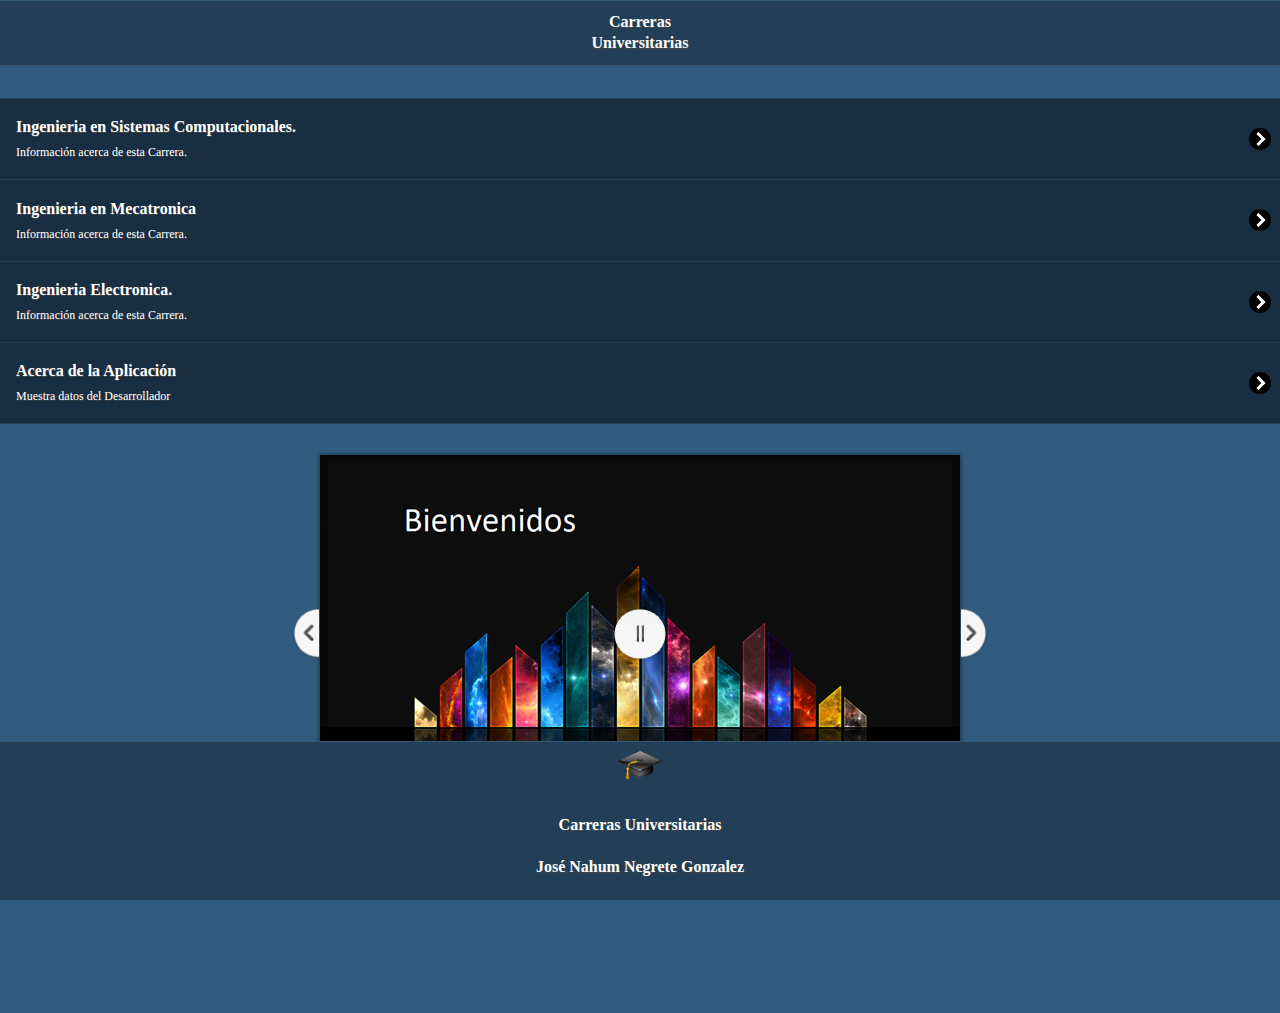
==== commit 27ac7b23: "Add files via upload" ====
--- a/index.html
+++ b/index.html
@@ -1,670 +1,669 @@
-﻿<!doctype html>
-<html>
-<head>
-	<meta charset="utf-8">
-<title>Aplicacion Final</title>
-	<meta name="viewport" content="width=device-width, user-scalable=no, initial-scale=1.0, maximum-scale=1.0, minimum-scale=1.0">
-
-	<!--grupo CSS-->
-	<link rel="stylesheet" href="css/tema-app10.min.css"/>
-    <link rel="stylesheet" href="css/jquery.mobile.icons.min.css"/>
-    <link rel="stylesheet" href="css/jquery.mobile.structure-1.4.5.min.css"/>
-    <!--Grupo JavaScript-->
-    <script src="js/jquery-1.11.2.min.js"></script>
-    <script src="js/jquery.mobile-1.4.5.min.js"></script>
-    <script src="js/acciones.js"></script>
-    <!-- Start WOWSlider.com HEAD section -->
-	<link rel="stylesheet" type="text/css" href="visor/engine1/style.css" />
-	<script type="text/javascript" src="visor/engine1/jquery.js"></script>
-	<!-- End WOWSlider.com HEAD section -->
-    <!-- Start WOWSlider.com HEAD section -->
-	<link rel="stylesheet" type="text/css" href="visor/engine2/style.css" />
-	<script type="text/javascript" src="visor/engine2/jquery.js"></script>
-	<!-- End WOWSlider.com HEAD section -->
-    
-	
-	<script type="text/javascript">
-function MM_swapImgRestore() { //v3.0
-  var i,x,a=document.MM_sr; for(i=0;a&&i<a.length&&(x=a[i])&&x.oSrc;i++) x.src=x.oSrc;
-}
-function MM_preloadImages() { //v3.0
-  var d=document; if(d.images){ if(!d.MM_p) d.MM_p=new Array();
-    var i,j=d.MM_p.length,a=MM_preloadImages.arguments; for(i=0; i<a.length; i++)
-    if (a[i].indexOf("#")!=0){ d.MM_p[j]=new Image; d.MM_p[j++].src=a[i];}}
-}
-
-function MM_findObj(n, d) { //v4.01
-  var p,i,x;  if(!d) d=document; if((p=n.indexOf("?"))>0&&parent.frames.length) {
-    d=parent.frames[n.substring(p+1)].document; n=n.substring(0,p);}
-  if(!(x=d[n])&&d.all) x=d.all[n]; for (i=0;!x&&i<d.forms.length;i++) x=d.forms[i][n];
-  for(i=0;!x&&d.layers&&i<d.layers.length;i++) x=MM_findObj(n,d.layers[i].document);
-  if(!x && d.getElementById) x=d.getElementById(n); return x;
-}
-
-function MM_swapImage() { //v3.0
-  var i,j=0,x,a=MM_swapImage.arguments; document.MM_sr=new Array; for(i=0;i<(a.length-2);i+=3)
-   if ((x=MM_findObj(a[i]))!=null){document.MM_sr[j++]=x; if(!x.oSrc) x.oSrc=x.src; x.src=a[i+2];}
-}
-    </script>
-</head>
-
-<body onLoad="MM_preloadImages('imagenes/sistemas.jpg','imagenes/sistema.jpg','imagenes/mecatronica.jpg','imagenes/mecatro.jpg','imagenes/electrica_03.jpg','imagenes/ingeniera-electronica.jpg')">
- 		
- 
-   <div data-role="page" id="Principal" data-theme="a">
-     <div data-role="header" data-add-back-btn="true" data-back-btn-text="Regresar" data-back-btn-theme="a">
-      <h1>Carreras<br>Universitarias</h1>
-       </div>
-
-       <div data-role="main" class="ui-content">
-
-     </div>
-     <div>
-      <ul data-role="listview" data-theme="a" class="ui-listview ui-group-theme-a" >
-      <li class="ui-first-child ui-last-child">
-      	  <a href="#Pagina1" class="ui-btn ui-btn-icon-right ui-icon-carat-r">
-             <h2>Ingenieria en Sistemas Computacionales.</h2>
-             <p>Informacion acerca de esta Carrera.</p>
-           </a>
-         </li>  
-         <li class="ui-first-child ui-last-child">
-         	 <a href="#Pagina2" class="ui-btn ui-btn-icon-right ui-icon-carat-r">
-                <h2>Ingenieria en Mecatronica</h2>
-                <p>Informacion acerca de esta Carrera.</p>
-               </a>
-        </li>
-         <li class="ui-first-child ui-last-child">
-         	 <a href="#Pagina3" class="ui-btn ui-btn-icon-right ui-icon-carat-r">
-                <h2>Ingenieria Electronica.</h2>
-                <p>Informacion acerca de esta Carrera.</p>
-               </a>    
-        </li>
-         <li class="ui-first-child ui-last-child">
-         	 <a href="#Pagina4" class="ui-btn ui-btn-icon-right ui-icon-carat-r">
-                <h2>Acerca de la Aplicacion</h2>
-                <p>Muestra datos del Desarrollador</p>
-               </a>
-        </li>
-       </ul><br>
-       <div> <!-- Start WOWSlider.com BODY section -->
-	<div id="wowslider-container1">
-	<div class="ws_images"><ul>
-		<li><img src="visor/data1/images/v1.png" alt="v1" title="v1" id="wows1_0"/></li>
-		<li><img src="visor/data1/images/1.2.jpg" alt="1.2" title="1.2" id="wows1_1"/></li>
-		<li><img src="visor/data1/images/vis1.jpg" alt="vis1" title="vis1" id="wows1_2"/></li>
-		<li><img src="visor/data1/images/1.jpg" alt="1" title="1" id="wows1_3"/></li>
-		<li><img src="visor/data1/images/visor1.jpg" alt="visor1" title="visor1" id="wows1_4"/></li>
-		<li><img src="visor/data1/images/vi1.jpg" alt="vi1" title="vi1" id="wows1_5"/></li>
-		<li><a href="http://wowslider.net"><img src="visor/data1/images/viso1.jpg" alt="jquery slideshow" title="viso1" id="wows1_6"/></a></li>
-		<li><img src="visor/data1/images/1.1.jpg" alt="1.1" title="1.1" id="wows1_7"/></li>
-	</ul></div>
-	<div class="ws_bullets"><div>
-		<a href="#" title="v1"><span><img src="visor/data1/tooltips/v1.png" alt="v1"/>1</span></a>
-		<a href="#" title="1.2"><span><img src="visor/data1/tooltips/1.2.jpg" alt="1.2"/>2</span></a>
-		<a href="#" title="vis1"><span><img src="visor/data1/tooltips/vis1.jpg" alt="vis1"/>3</span></a>
-		<a href="#" title="1"><span><img src="visor/data1/tooltips/1.jpg" alt="1"/>4</span></a>
-		<a href="#" title="visor1"><span><img src="visor/data1/tooltips/visor1.jpg" alt="visor1"/>5</span></a>
-		<a href="#" title="vi1"><span><img src="visor/data1/tooltips/vi1.jpg" alt="vi1"/>6</span></a>
-		<a href="#" title="viso1"><span><img src="visor/data1/tooltips/viso1.jpg" alt="viso1"/>7</span></a>
-		<a href="#" title="1.1"><span><img src="visor/data1/tooltips/1.1.jpg" alt="1.1"/>8</span></a>
-	</div></div><div class="ws_script" style="position:absolute;left:-99%"><a href="http://wowslider.com">wow slider</a> by WOWSlider.com v8.7</div>
-	<div class="ws_shadow"></div>
-	</div>	
-	<script type="text/javascript" src="visor/engine1/wowslider.js"></script>
-	<script type="text/javascript" src="visor/engine1/script.js"></script>
-	<!-- End WOWSlider.com BODY section -->
-       </div>																						
-         <div data-role="footer" align="center" data-theme="a" data-position="fixed">
-         	<div>
-               <img src="imagenes/logo.png" width="46" height="46">
-            <div>
-               <h4>Carreras Universitarias</h4>
-               <h4>Jose Nahum Negrete Gonzalez</h4>
-            </div>
-           </div>
-        </div>
-       </div>
-      </div>
-     
-       
-           
- <div data-role="page" id="Pagina1" data-add-back-btn="true" data-theme="a">
-             <div data-role="header" data-add-back-btn="true" data-back-btn-text="Regresar" data-back-btn-theme="b">
-             <h1>Sistemas<br> Computacionales.</h1>
-           </div>
-           <div data-role="content">
-             <div>
-   	          <a href="#" onMouseOut="MM_swapImgRestore()" onMouseOver="MM_swapImage('Image25','','imagenes/sistema.jpg',1)"><img src="imagenes/computacion1.png" width="100%" height="100%" id="Image25"></a> </div>
-          </div>
-          <div data-role="collapsible" data-content-theme="false">
-          <h1>Plan de Estudios</h1>
-          <div>
-            <h1> Primer cuatrimestre</h1><br>
-Introducción a la Ingeniería en Sistemas Computacionales y Electrónicos<br>
-Introducción al Hardware<br>
-Administración I<br>
-Álgebra y Geometría Analítica<br>
-Probabilidad y Estadística<br>
-Metodología del Discurso Escrito<br>
-Desarrollo de Habilidades del Pensamiento<br>
-<h1>Segundo cuatrimestre</h1><br>
-Introducción a la Programación<br>
-Electrónica Básica<br>
-Administración II<br>
-Cálculo Diferencial<br>
-Herramientas Estadísticas<br>
-Metodología del Discurso Oral<br>
-Metodología de la Investigación<br>
-<h1>Tercer cuatrimestre</h1><br>
-Sistemas de Información<br>
-Programación de Computadoras<br>
-Circuitos Lógicos<br>
-Física<br>
-Economía<br>
-Cálculo Integral<br>
-Investigación de Operaciones<br>
-<h1>Cuarto cuatrimestre</h1><br>
-Sistemas de Bases de Datos<br>
-Programación Avanzada<br>
-Circuitos Secuenciales<br>
-Electricidad y Magnetismo<br>
-Ecuaciones Diferenciales<br>
-Métodos de Optimización<br>
-Seminario de Desarrollo de Valores<br>
-<h1>Quinto cuatrimestre</h1><br>
-Desarrollo de Bases de Datos<br>
-Análisis y Diseño de Sistemas<br>
-Electrónica Analógica<br>
-Contabilidad General<br>
-Álgebra Lineal<br>
-Simulación<br>
-Seminario del Mexicano y la Cultura<br>
-<h1>Sexto cuatrimestre</h1><br>
-Optativa I<br>
-Análisis y Diseño de Redes<br>
-Administración de Bases de Datos<br>
-Desarrollo e Implementación de Sistemas<br>
-Circuitos Electrónicos<br>
-<h1>Séptimo cuatrimestre</h1><br>
-Optativa II<br>
-Administración de Redes<br>
-Gráficas por Computadora<br>
-Sistemas de Control<br>
-Seminario de Desarrollo Sustentable<br>
-<h1>Octavo cuatrimestre</h1><br>
-Optativa III<br>
-Diseño de Páginas Web<br>
-Sistemas Electrónicos<br>
-Seminario de Desarrollo de Proyectos<br>
-Seminario de Investigación<br>
-<h1>Noveno cuatrimestre</h1><br>
-Optativa IV<br>
-Optativa V<br>
-Desarrollo de Aplicaciones para Internet<br>
-Seminario de Electrónica<br>
-Seminario de Tesis<br>
-Sistemas Operativos<br>
- 
-          </div>
-          </div>
-           <div data-role="collapsible" data-content-theme="false">
-          <h1>Perfil de Egreso</h1>
-          <div>
-          <h3><p>1.-Diseñar, configurar y administrar redes computacionales aplicando las normas y estándares vigentes.<br>
-2.-Desarrollar, implementar y administrar software de sistemas o de aplicación que cumpla con los estándares de calidad con el fin de apoyar la productividad y competitividad de las organizaciones.<br>
-3.-Coordinar y participar en proyectos interdisciplinarios.
-4.-Diseñar e implementar interfaces hombre-máquina y máquina-máquina para la automatización de sistemas.<br>
-5.-Identificar y comprender las tecnologías de hardware para proponer, desarrollar y mantener aplicaciones eficientes.<br>
-6.-Diseñar, desarrollar y administrar bases de datos conforme a requerimientos definidos, normas organizacionales de manejo y seguridad de la información, utilizando tecnologías emergentes.<br>
-7.-Integrar soluciones computacionales con diferentes tecnologías, plataformas o dispositivos.<br>
-8.-Desarrollar una visión empresarial para detectar áreas de oportunidad que le permitan emprender y desarrollar proyectos aplicando las tecnologías de la información y comunicación.<br>
-9.-Desempeñar sus actividades profesionales considerando los aspectos legales, éticos, sociales y de desarrollo sustentable.<br>
-10.-Poseer habilidades metodológicas de investigación que fortalezcan el desarrollo cultural, científico y tecnológico en el ámbito de sistemas computacionales y disciplinas afines.<br>
-11.-Seleccionar y aplicar herramientas matemáticas para el modelado, diseño y desarrollo de tecnología computacional.<br>
-</p></h3>
-		</div>
-       </div> 
-        <div data-role="collapsible" data-content-theme="false">
-          <h1>Universidades que ofrecen la Ingenieria</h1>
-          <div>
-          <p><h1>Puebla</h1><br>
-          <ul data-role="listview" data-theme="a" class="ui-listview ui-group-theme-a" >
-      <li class="ui-first-child ui-last-child">
-      	  <a href="http://www.universia.net.mx/universidades/instituto-tecnologico-superior-atlixco/in/29928" class="ui-btn ui-btn-icon-right ui-icon-carat-r">
-             <h1>Instituto Tecnológico Superior de Atlixco</h1>
-           </a>
-         </li>
-         </ul>
-         <ul data-role="listview" data-theme="a" class="ui-listview ui-group-theme-a" >
-      <li class="ui-first-child ui-last-child">
-      	  <a href="http://universidades.estudia.com.mx/u21222-centro-universitario-irlandes-campus-puebla.html" class="ui-btn ui-btn-icon-right ui-icon-carat-r">
-             <h1>Centro Universitario Irlandés, Campus Puebla</h1>
-           </a>
-         </li>
-         </ul>
-          <ul data-role="listview" data-theme="a" class="ui-listview ui-group-theme-a" >
-      <li class="ui-first-child ui-last-child">
-      	  <a href="http://itu.uncuyo.edu.ar/" class="ui-btn ui-btn-icon-right ui-icon-carat-r">
-             <h1>Instituto Tecnológico Universitarioa</h1>
-           </a>
-         </li>
-         </ul>
-       </div>
-     </div>
-     <div style="width:90%;">
-     <div>
-       <ul data-role="controlgroup" data-type="vertical" data-theme="a">
-       <li class="ui-first-child ui-last-child">
-       <a href="http://noticias.universia.net.mx/educacion/noticia/2016/10/03/1144198/6-razones-estudiar-ingenieria-sistemas-computacionales.html" target="_self" data-role="button" >
-       <h2>6 razones para estudiar <br>esta Ingenieria</h2>
-       </a>
-      </li>
-     </ul>
-    </div>
-   </div>
-   <div><a href="#" onMouseOut="MM_swapImgRestore()" onMouseOver="MM_swapImage('1','','imagenes/sistemas.jpg',1)"><img src="imagenes/computacion.jpg" width="100%" height="100%" id="1"></a>
-   </div>
-          <div data-role="footer" align="center" data-theme="a" data-position="fixed">
-          	 <h4>Carreras Universitarias. JNNG</h4>
-             <img src="imagenes/logo.png" width="46" height="46">
-          </div>
-         </div>
-         
-        
-<div data-role="page" id="Pagina2" data-add-back-btn="true" data-theme="a">
-         <div data-role="header" data-add-back-btn="true" data-back-btn-text="Regresar" data-back-btn-theme="b">
-            <h1>Ingenieria en<br> Mecatronica</h1>
-         </div>
-         <div data-role="content">
-           <div>
-   		   <a href="#" onMouseOut="MM_swapImgRestore()" onMouseOver="MM_swapImage('image','','imagenes/mecatronica.jpg',1)"><img src="imagenes/logomecatronica.jpg" width="100%" height="100%" id="image"></a> </div>
-            <div data-role="collapsible" data-content-theme="false">
-          <h1>Plan de Estudios</h1>
-          <div>
-          	<p>
-<h1>FACULTAD DE INGENIERÍA</h1>
-Total de créditos: 421<br>
-<h1>PRIMER SEMESTRE</h1>
-09 Álgebra<br>
-09 Cálculo Diferencial<br>
-09 Geometría Analítica<br>
-08 Computación para Ingenieros<br>
-06 Cultura y Comunicación<br>
-<h1>SEGUNDO SEMESTRE</h1>
-09 Álgebra Lineal<br>
-09 Cálculo Integral<br>
-09 Estática<br>
-08 Costos e Ingeniería Económica<br>
-09 Introducción a la Economía<br>
-<h1>TERCER SEMESTRE</h1><br>
-09 Ecuaciones Diferenciales<br>
-09 Cálculo Vectorial<br>
-09 Cinemática y Dinámica<br>
-11 Termodinámica<br>
-06 Dibujo Mecánico e Industrial<br>
-<h1>CUARTO SEMESTRE</h1>
-11 Electricidad y Magnetismo<br>
-07 Análisis Numérico<br>
-08 Termodinámica Aplicada<br>
-08 Matemáticas Avanzadas<br>
-09 Probabilidad yEstadística<br>
-<h1>QUINTO SEMESTRE</h1><br>
-10 Análisis de Circuitos<br>
-08 Mecánica de Sólidos<br>
-10 Mecánica de Fluidos I<br>
-10 Ingeniería de Materiales<br>
-06 Literatura Hispanoamericana Contemporánea<br>
-<h1>SEXTO SEMESTRE</h1><br>
-10 Electrónica Básica<br>
-08 Mecanismos<br>
-04 Laboratorio de Máquinas Térmicas<br>
-10 Ingeniería de Manufactura<br>
-08 Modelado de Sistemas Físicos<br>
-<h1>SÉPTIMO SEMESTRE</h1><br>
-10 Circuitos Digitales<br>
-08 Diseño de Elementos de Máquinas<br>
-08 Técnicas de Programación<br>
-06 Ética Profesional<br>
-08 Instrumentación<br>
-<h1>OCTAVO SEMESTRE</h1><br>
-10 Máquinas Eléctricas<br>
-08 Control Automático<br>
-* Asignatura Optativa<br>
-04 Seminario de Ingeniería<br>
-10 Diseño y Manufactura Asistidos por Computadora<br>
-<h1>NOVENO SEMESTRE</h1><br>
-10 Diseño Mecatrónico<br>
-07 Sistemas Electrónicos Lineales<br>
-* Asignatura Optativa<br>
-10 Robótica<br>
-06 Recursos y Necesidades de México<br>
-* Optativa de Ciencias Sociales y Humanidades<br>
-<h1>DÉCIMO SEMESTRE</h1><br>
-* Asignatura Optativa<br>
-* Asignatura Optativa<br>
-* Asignatura Optativa<br>
-* Asignatura Optativa<br>
-06 Proyecto de Ingeniería<br>
-<h1>Asignaturas Optativas</h1><br>
-08 Automatización Industrial<br>
-11 Control Avanzado<br>
-06 Dibujo<br>
-08 Dinámica de Maquinaria<br>
-08 Diseño del Producto<br>
-10 Ingeniería del Diseño<br>
-08 Instalaciones Electromecánicas<br>
-09 Inteligencia Artificial<br>
-08 Introducción a Sistemas no Lineales<br>
-10 Planeación y Control de la Producción<br>
-08 Procesamiento de Señales<br>
-10 Química para Ingenieros Industriales
-            </p>
-          </div>
-         </div>
-          <div data-role="collapsible" data-content-theme="false">
-          <h1>Perfil de Egreso</h1>
-          <div>
-          	<p>Es un profesional interdisciplinario capaz de diseñar, manufacturar y construir dispositivos y sistemas mecatrónicos, así como automatizar procesos industriales, con dominio de una 						segunda lengua y la habilidad de integrarse en equipos de trabajo, para desarrollar y emplear nueva tecnología, que esté aplicada de manera ética y responsable en la solución de las necesidades del entorno social y en armonía con el medio ambiente.
-
-<h1>Saber</h1>
-El egresado de ingeniería mecatrónica tendrá la capacidad de:<br>
-Conocer las bases de la reingeniería de procesos.<br>
-Conocer los principios eléctricos y magnéticos para el funcionamiento de máquinas eléctricas.<br>
-Conocer los elementos para el control de máquinas eléctricas.<br>
-Comprender los elementos para el control y automatización de sistemas y procesos.<br>
-Conocer los métodos de análisis y síntesis de mecanismos.<br>
-Identificar sensores y actuadores para aplicaciones de control.<br>
-Conocer los principios básicos de la termodinámica.<br>
-Identificar los componentes que constituyen un sistema embebido.<br>
-Entender la metodología para el diseño de sistemas mecatrónicos.<br>
-Conocer las técnicas y herramientas para el diseño, dibujo, manufactura e ingeniería asistidos por computadora.<br>
-Identificar los componentes básicos de la electrónica analógica, digital y de potencia.<br>
-Comprender los elementos que conforman un programa de cómputo.<br>
-Conocer los procedimientos para la medición de variables físicas y el análisis de los resultados.<br>
-Conocer los principios físicos y matemáticos que describen el comportamiento de sistemas mecatrónicos.<br>
-Conocer el funcionamiento de los elementos que intervienen en sistemas neumáticos e hidráulicos.<br>
-Conocer las indicaciones y operaciones de manufactura con y sin remoción de material.<br>
-Conocer los procedimientos para la programación de dispositivos programables.<br>
-Identificar las propiedades mecánicas, eléctricas y térmicas de los materiales.<br>
-Conocer el comportamiento de estructuras y elementos mecánicos ante cargas estáticas y dinámicas.<br>
-Conocer la metodología para el diseño de proyectos de productos y procesos mecatrónicos.<br>
-Conocer la metodología para la gestión de proyectos de productos y procesos mecatrónicos.<br>
-Conocer el concepto y alcances de la Ingeniería Mecatrónica.<br>
-Conocer los elementos necesarios para el desarrollo e implementación de un plan de negocios.<br>
-<h1>Saber hacer</h1><br>
-Diseñar proyectos de productos y procesos mecatrónicos.<br>
-Gestionar proyectos de productos y procesos mecatrónicos.<br>
-Desarrollar hardware y/o software para aplicaciones específicas de control y automatización.<br>
-Modelar sistemas físicos.<br>
-Plantear problemas, argumentar hipótesis, validar y escribir resultados.<br>
-Emplear procesos de manufactura, así como manejo y transporte de productos y materiales.<br>
-Utilizar herramientas de tecnología en informática y comunicaciones para el dibujo, diseño, manufactura e ingeniería asistidos por computadora.<br>
-</p>
-          </div>
-         </div> 
-         <div data-role="collapsible" data-content-theme="false">
-          <h1>Universidades que ofrecen la Ingenieria</h1>
-          <div><br>
-         <ul data-role="listview" data-theme="a" class="ui-listview ui-group-theme-a" >
-      <li class="ui-first-child ui-last-child">
-      	  <a href="http://www.upaep.mx/index.php?option=com_content&view=article&id=208&Itemid=167" class="ui-btn ui-btn-icon-right ui-icon-carat-r">
-             <h1>UPAEP</h1>
-           </a>
-         </li>
-         </ul><br>
-         
-          
-    <div data-role="main" class="ui-content" align="center">
-	<div style="width:90%;">
- 	<ul data-role="controlgroup" data-type="vertical" data-theme="a">
-    
-  	<li class="ui-first-child ui-last-child">
-   	<a href="http://www.unitec.mx/ingenieria-mecatronica/" target="_self" data-role="button" >
-     <h2>Universidad Tecnológica<br> de México</h2>
-   </a>
-  	</li>
-    
-  	<li class="ui-first-child ui-last-child">
-    <a href="https://www.uvp.mx/ingenierias/ingenieria-mecatronica" target="_self" data-role="button">
-      <h2>Universidad del Valle<br> de Puebla</h2>
-    </a>
-  		</li>
- 		</ul>
-		</div>
-	</div>
- </div>
- </div>
-			 <div style="width:90%;">
-     <div>
-       <ul data-role="controlgroup" data-type="vertical" data-theme="a">
-       <li class="ui-first-child ui-last-child">
-       <a href="https://www.universidadesvirtuales.com.co/carreras-universitarias/motivos-para-estudiar-ingenieria-mecatronica" target="_self" data-role="button" >
-       <h2>Motivos para estudiar<br> Ingeniería Mecatrónica</h2>
-       </a>
-       </li>
-       </ul>
-       </div>
-       </div>
-	       <a href="#" onMouseOut="MM_swapImgRestore()" onMouseOver="MM_swapImage('meca','','imagenes/mecatro.jpg',1)"><img src="imagenes/meca.jpg" width="100%" height="100%" id="meca"></a> </div>
-          
-          <div data-role="footer" align="center" data-theme="a" data-position="fixed">
-           <h4>Carreras Universitarias, JNNG</h4>
-           <img src="imagenes/logo.png" width="46" height="46">
-     </div>
-    </div>
-   </div>
-          
- <div data-role="page" id="Pagina3" data-add-back-btn="true" data-theme="a">
-            <div data-role="header" data-add-back-btn="true" data-back-btn-text="Regresar" data-back-btn-theme="b">
-           <h1>Ingenieria en<br> Electronica.</h1>
-           </div>
-           <div data-role="content">
-           <a href="#" onMouseOut="MM_swapImgRestore()" onMouseOver="MM_swapImage('elec','','imagenes/electrica_03.jpg',1)"><img id="elec" src="imagenes/logoElectronica.jpg" width="100%" height="100%"></a>
-<div>
-      <div data-role="collapsible" data-content-theme="false">
-          <h1>Plan de Estudios</h1>
-          <div>
-          	<h1>Primer Semestre</h1><br>
-            Cálculo I<br>
-Laboratorio de Cálculo I<br>
-Inglés I<br>
-Física I<br>
-Laboratorio de Física I<br>
-Álgebra Superior<br>
-Química<br>
-Laboratorio de Química<br>
-Laboratorio de Herramientas Computacionales<br>
-<h1>Segundo Semestre</h1><br>
-Cálculo II<br>
-Inglés II<br>
-Tecnología de Materiales<br>
-Física II<br>
-Laboratorio de Física II<br>
-Electrónica Analógica I<br>
-Laboratorio de Electrónica Analógica I<br>
-Programación de Computadoras<br>
-Laboratorio de Programación de Computadoras<br>
-<h1>Tercer Semestre</h1><br>
-Cálculo III<br>
-Inglés III<br>
-Métodos Numéricos<br>
-Teoría Electromagnética I<br>
-Laboratorio de Teoría Electromagnética I<br>
-Electrónica Analógica II<br>
-Laboratorio de Electrónica Analógica II<br>
-Termodinámica<br>
-Laboratorio de Termodinámica<br>
-<h1>Cuarto Semestre</h1><br>
-Cálculo IV<br>
-Inglés IV<br>
-Circuitos Eléctricos I<br>
-Teoría Electromagnética II<br>
-Laboratorio de Teoría Electromagnética II<br>
-Electrónica Analógica III<br>
-Laboratorio de Electrónica Analógica III<br>
-Electrónica Digital I<br>
-Laboratorio de Electrónica Digital I<br>
-<h1>Quinto Semestre</h1><br>
-Álgebra Lineal<br>
-Probabilidad y Estadística<br>
-Circuitos Eléctricos II<br>
-Máquinas Eléctricas I<br>
-Laboratorio de Máquinas Eléctricas I<br>
-Instrumentación I<br>
-Laboratorio de Instrumentación I<br>
-Electrónica Digital II<br>
-Laboratorio de Electrónica Digital II<br>
-<h1>Sexto Semestre</h1><br>
-Contabilidad<br>
-Física III<br>
-Laboratorio de Física III<br>
-Laboratorio de Microcontroladores<br>
-Máquinas Eléctricas II<br>
-Laboratorio de Máquinas Eléctricas II<br>
-Instrumentación II<br>
-Lab. Laboratorio de Instrumentación II<br>
-Control Analógico I<br>
-Laboratorio de Control Analógico I<br>
-<h1>Séptimo Semestre</h1><br>
-Economía<br>
-Laboratorio de Microcontroladores II (TS)<br>
-Instrumentación Virtual (TS)<br>
-Electrónica de Potencia<br>
-Laboratorio de Electrónica de Potencia<br>
-Ética Profesional<br>
-Comunicaciones I<br>
-Laboratorio de Comunicaciones I<br>
-Control Analógico II<br>
-Laboratorio de Control Analógico II<br>
-<h1>Octavo Semestre</h1><br>
-Administración<br>
-Procesamiento digital de Señales I<br>
-Laboratorio de Procesamiento Digital de Señales I<br>
-Electrónica de Potencia II (TS)<br>
-Laboratorio de Electrónica de Potencia II (TS)<br>
-Comunicaciones II<br>
-Laboratorio de Comunicaciones II<br>
-Control en Espacio de Estados (TS)<br>
-Control Digital I<br>
-Laboratorio de Control Digital I<br>
-<h1>Noveno Semestre</h1><br>
-Expresión Oral y Escrita<br>
-Instrumentación Virtual II (TS)<br>
-Instrumentación Inalámbrica (TS)<br>
-Bioelectrónica (TS)<br>
-Diseño y Comercialización de Prototipos (TS)<br>
-Fibras Ópticas (TS)<br>
-Control con Lógica Difusa (TS)<br>
-Robótica (TS)<br>
-Telefonía Celular (TS)<br>
-          </div>
-          </div>
-          <div data-role="collapsible" data-content-theme="false">
-          <h1>Perfil de Egreso</h1>
-          <div>
-          	<p>
-Formación técnica especializada que habilite el egresado para llevar a cabo tareas que se requieran principalmente en la planta productiva, institutos de investigación e instituciones de educación superior del país. Capacidad de aplicar los conocimientos adquiridos durante sus estudios en su campo de especialización dentro del ámbito de la ingeniería electrónica. Capacidad para la elaboración de reportes y artículos técnicos en el idioma español y también en inglés. Capacidad de presentación y defensa de trabajo técnico en diversos foros, tanto académicos como profesionales. Capacidad de comunicación clara y precisa e intercambio de conocimientos y puntos de vista con profesionales de área. Capacidad de integrarse al trabajo en equipo. Capacidad de pensamiento asertivo y crítico.
-            </p>
-          </div>
-         </div> 
-          <div data-role="collapsible" data-content-theme="false">
-          <h1>Universidades que ofrecen la Ingenieria</h1>
-          <div>
-          <div data-role="main" class="ui-content" align="center">
-	<div style="width:98%;">
- 	<ul data-role="controlgroup" data-type="vertical" data-theme="a">
-  	<li class="ui-first-child ui-last-child">
-   	<a href="http://www.up.edu.mx/es/licenciatura/ags/ingenieria-en-electronica-y-sistemas-digitales" target="_self" data-role="button" >
-     <h2>Universidad Panamericana<br> de México</h2>
-   </a>
-  			</li>
-  	<li class="ui-first-child ui-last-child">
-    <a href="http://www.unitec.mx/ingenieria-en-telecomunicaciones-y-electronica/" target="_self" data-role="button">
-      <h2>Universidad Tecnologica<br> de Mexico</h2>
-    </a>
-  	</li>
-    <li class="ui-first-child ui-last-child">
-    <a href="http://admision.itesm.mx/ite" target="_self" data-role="button">
-      <h2>Tecnologico de<br>Monterrey</h2>
-    </a>
-  	</li>
- 		</ul>
-		</div>
-</div>
-</div>
-        </div>
-       </div>
-        <div style="width:90%;">
-     <div>
-       <ul data-role="controlgroup" data-type="vertical" data-theme="a">
-       <li class="ui-first-child ui-last-child">
-       <a href="http://www.consejosgratis.es/excelentes-razones-para-estudiar-ingenieria-electronica/" target="_self" data-role="button" >
-       <h2>Motivos para estudiar<br> Ingeniería Electronica.</h2>
-       </a>
-       </li>
-       </ul>
-       </div>
-       </div>
-       
-            <div>
-            <a href="#" onMouseOut="MM_swapImgRestore()" onMouseOver="MM_swapImage('ing','','imagenes/ingeniera-electronica.jpg',1)"><img src="imagenes/electronica.jpg" width="100%" height="100%" id="ing"></a> </div>
- 			<div data-role="footer" align="center" data-theme="a" data-position="fixed">
-             <h4>Carreras Universitarias, JNNG</h4>
-             <img src="imagenes/logo.png" width="46" height="46">
-                 </div>
-              </div>
-			</div>
-         </div>
- <p>&nbsp;</p>
- 
- 
- <div data-role="page" id="Pagina4" data-add-back-btn="true" data-theme="a">
- <div data-role="header" data-add-back-btn="true" data-back-btn-text="Regresar" data-back-btn-theme="b">
-             <h1><strong>Elaborado por:</strong></h1>
-           </div>
- <div data-role="content" align="center">
-             <div>
-             <h2><strong>Aplicacion 10 Carreras Universitarias.</strong><br><hr>
-             <strong>Nombre del Elaborador de la Aplicacion:</strong> <br>Jose Nahum Negrete Gonzalez
-			<p><strong>Especialidad:</strong> Programacion<br>
-            <strong>Submodulo:</strong> Desarrolla Aplicaciones Moviles<br>
-            <strong>Docente:</strong> Lic. Jose Antonio Gomez Hernandez</h2>
-            </p>
-       </div>
-      <!-- Start WOWSlider.com BODY section -->
-<div id="wowslider-container2">
-<div class="ws_images"><ul>
-		<li><img src="visor/data2/images/logo2.png" alt="logo2" title="logo2" id="wows2_0"/></li>
-		<li><img src="visor/data2/images/v2.jpg" alt="v2" title="v2" id="wows2_1"/></li>
-		<li><img src="visor/data2/images/2.1.jpg" alt="2.1" title="2.1" id="wows2_2"/></li>
-		<li><img src="visor/data2/images/2.jpg" alt="2" title="2" id="wows2_3"/></li>
-		<li><img src="visor/data2/images/vis2.jpg" alt="vis2" title="vis2" id="wows2_4"/></li>
-		<li><img src="visor/data2/images/vi2.jpg" alt="vi2" title="vi2" id="wows2_5"/></li>
-		<li><a href="http://wowslider.com"><img src="visor/data2/images/viso2.jpg" alt="wow slider" title="viso2" id="wows2_6"/></a></li>
-		<li><img src="visor/data2/images/visor2.jpg" alt="visor2" title="visor2" id="wows2_7"/></li>
-	</ul></div>
-	<div class="ws_bullets"><div>
-		<a href="#" title="logo2"><span><img src="visor/data2/tooltips/logo2.png" alt="logo2"/>1</span></a>
-		<a href="#" title="v2"><span><img src="visor/data2/tooltips/v2.jpg" alt="v2"/>2</span></a>
-		<a href="#" title="2.1"><span><img src="visor/data2/tooltips/2.1.jpg" alt="2.1"/>3</span></a>
-		<a href="#" title="2"><span><img src="visor/data2/tooltips/2.jpg" alt="2"/>4</span></a>
-		<a href="#" title="vis2"><span><img src="visor/data2/tooltips/vis2.jpg" alt="vis2"/>5</span></a>
-		<a href="#" title="vi2"><span><img src="visor/data2/tooltips/vi2.jpg" alt="vi2"/>6</span></a>
-		<a href="#" title="viso2"><span><img src="visor/data2/tooltips/viso2.jpg" alt="viso2"/>7</span></a>
-		<a href="#" title="visor2"><span><img src="visor/data2/tooltips/visor2.jpg" alt="visor2"/>8</span></a>
-	</div></div><div class="ws_script" style="position:absolute;left:-99%"><a href="http://wowslider.com">http://wowslider.com/</a> by WOWSlider.com v8.7</div>
-<div class="ws_shadow"></div>
-</div>	
-<script type="text/javascript" src="visor/engine2/wowslider.js"></script>
-<script type="text/javascript" src="visor/engine2/script.js"></script>
-<!-- End WOWSlider.com BODY section -->
-            <div data-role="footer" align="center" data-theme="a" data-position="fixed">
-                  <h4>Carreras Universitarias, JNNG</h4>
-                  <img src="imagenes/logo.png" width="46" height="46">
-            </div>
-          </div>
-             </div>				
-           
-                    
-</body>
-</html>
+﻿<!doctype html>
+<html>
+<head>
+	<meta charset="utf-8">
+<title>Aplicacion Final</title>
+	<meta name="viewport" content="width=device-width, user-scalable=no, initial-scale=1.0, maximum-scale=1.0, minimum-scale=1.0">
+
+	<!--grupo CSS-->
+	<link rel="stylesheet" href="css/tema-app10.min.css"/>
+    <link rel="stylesheet" href="css/jquery.mobile.icons.min.css"/>
+    <link rel="stylesheet" href="css/jquery.mobile.structure-1.4.5.min.css"/>
+    <!--Grupo JavaScript-->
+    <script src="js/jquery-1.11.2.min.js"></script>
+    <script src="js/jquery.mobile-1.4.5.min.js"></script>
+    <script src="js/acciones.js"></script>
+    <!-- Start WOWSlider.com HEAD section -->
+	<link rel="stylesheet" type="text/css" href="visor/engine1/style.css" />
+	<script type="text/javascript" src="visor/engine1/jquery.js"></script>
+	<!-- End WOWSlider.com HEAD section -->
+    <!-- Start WOWSlider.com HEAD section -->
+	<link rel="stylesheet" type="text/css" href="visor/engine2/style.css" />
+	<script type="text/javascript" src="visor/engine2/jquery.js"></script>
+	<!-- End WOWSlider.com HEAD section -->
+    
+	
+	<script type="text/javascript">
+function MM_swapImgRestore() { //v3.0
+  var i,x,a=document.MM_sr; for(i=0;a&&i<a.length&&(x=a[i])&&x.oSrc;i++) x.src=x.oSrc;
+}
+function MM_preloadImages() { //v3.0
+  var d=document; if(d.images){ if(!d.MM_p) d.MM_p=new Array();
+    var i,j=d.MM_p.length,a=MM_preloadImages.arguments; for(i=0; i<a.length; i++)
+    if (a[i].indexOf("#")!=0){ d.MM_p[j]=new Image; d.MM_p[j++].src=a[i];}}
+}
+
+function MM_findObj(n, d) { //v4.01
+  var p,i,x;  if(!d) d=document; if((p=n.indexOf("?"))>0&&parent.frames.length) {
+    d=parent.frames[n.substring(p+1)].document; n=n.substring(0,p);}
+  if(!(x=d[n])&&d.all) x=d.all[n]; for (i=0;!x&&i<d.forms.length;i++) x=d.forms[i][n];
+  for(i=0;!x&&d.layers&&i<d.layers.length;i++) x=MM_findObj(n,d.layers[i].document);
+  if(!x && d.getElementById) x=d.getElementById(n); return x;
+}
+
+function MM_swapImage() { //v3.0
+  var i,j=0,x,a=MM_swapImage.arguments; document.MM_sr=new Array; for(i=0;i<(a.length-2);i+=3)
+   if ((x=MM_findObj(a[i]))!=null){document.MM_sr[j++]=x; if(!x.oSrc) x.oSrc=x.src; x.src=a[i+2];}
+}
+    </script>
+</head>
+
+<body onLoad="MM_preloadImages('imagenes/sistemas.jpg','imagenes/sistema.jpg','imagenes/mecatronica.jpg','imagenes/mecatro.jpg','imagenes/electrica_03.jpg','imagenes/ingeniera-electronica.jpg')">
+ 		
+ 
+   <div data-role="page" id="Principal" data-theme="a">
+     <div data-role="header" data-add-back-btn="true" data-back-btn-text="Regresar" data-back-btn-theme="a">
+      <h1>Carreras<br>Universitarias</h1>
+       </div>
+
+       <div data-role="main" class="ui-content">
+
+     </div>
+     <div>
+      <ul data-role="listview" data-theme="a" class="ui-listview ui-group-theme-a" >
+      <li class="ui-first-child ui-last-child">
+      	  <a href="#Pagina1" class="ui-btn ui-btn-icon-right ui-icon-carat-r">
+             <h2>Ingenieria en Sistemas Computacionales.</h2>
+             <p>Información acerca de esta Carrera.</p>
+           </a>
+         </li>  
+         <li class="ui-first-child ui-last-child">
+         	 <a href="#Pagina2" class="ui-btn ui-btn-icon-right ui-icon-carat-r">
+                <h2>Ingenieria en Mecatronica</h2>
+                <p>Información acerca de esta Carrera.</p>
+               </a>
+        </li>
+         <li class="ui-first-child ui-last-child">
+         	 <a href="#Pagina3" class="ui-btn ui-btn-icon-right ui-icon-carat-r">
+                <h2>Ingenieria Electronica.</h2>
+                <p>Información acerca de esta Carrera.</p>
+               </a>    
+        </li>
+         <li class="ui-first-child ui-last-child">
+         	 <a href="#Pagina4" class="ui-btn ui-btn-icon-right ui-icon-carat-r">
+                <h2>Acerca de la Aplicación</h2>
+                <p>Muestra datos del Desarrollador</p>
+               </a>
+        </li>
+       </ul><br>
+       <div> <!-- Start WOWSlider.com BODY section -->
+	<div id="wowslider-container1">
+	<div class="ws_images"><ul>
+		<li><img src="visor/data1/images/v1.png" alt="v1" title="v1" id="wows1_0"/></li>
+		<li><img src="visor/data1/images/1.2.jpg" alt="1.2" title="1.2" id="wows1_1"/></li>
+		<li><img src="visor/data1/images/vis1.jpg" alt="vis1" title="vis1" id="wows1_2"/></li>
+		<li><img src="visor/data1/images/1.jpg" alt="1" title="1" id="wows1_3"/></li>
+		<li><img src="visor/data1/images/visor1.jpg" alt="visor1" title="visor1" id="wows1_4"/></li>
+		<li><img src="visor/data1/images/vi1.jpg" alt="vi1" title="vi1" id="wows1_5"/></li>
+		<li><a href="http://wowslider.net"><img src="visor/data1/images/viso1.jpg" alt="jquery slideshow" title="viso1" id="wows1_6"/></a></li>
+		<li><img src="visor/data1/images/1.1.jpg" alt="1.1" title="1.1" id="wows1_7"/></li>
+	</ul></div>
+	<div class="ws_bullets"><div>
+		<a href="#" title="v1"><span><img src="visor/data1/tooltips/v1.png" alt="v1"/>1</span></a>
+		<a href="#" title="1.2"><span><img src="visor/data1/tooltips/1.2.jpg" alt="1.2"/>2</span></a>
+		<a href="#" title="vis1"><span><img src="visor/data1/tooltips/vis1.jpg" alt="vis1"/>3</span></a>
+		<a href="#" title="1"><span><img src="visor/data1/tooltips/1.jpg" alt="1"/>4</span></a>
+		<a href="#" title="visor1"><span><img src="visor/data1/tooltips/visor1.jpg" alt="visor1"/>5</span></a>
+		<a href="#" title="vi1"><span><img src="visor/data1/tooltips/vi1.jpg" alt="vi1"/>6</span></a>
+		<a href="#" title="viso1"><span><img src="visor/data1/tooltips/viso1.jpg" alt="viso1"/>7</span></a>
+		<a href="#" title="1.1"><span><img src="visor/data1/tooltips/1.1.jpg" alt="1.1"/>8</span></a>
+	</div></div><div class="ws_script" style="position:absolute;left:-99%"><a href="http://wowslider.com">wow slider</a> by WOWSlider.com v8.7</div>
+	<div class="ws_shadow"></div>
+	</div>	
+	<script type="text/javascript" src="visor/engine1/wowslider.js"></script>
+	<script type="text/javascript" src="visor/engine1/script.js"></script>
+	<!-- End WOWSlider.com BODY section -->
+       </div>																						
+         <div data-role="footer" align="center" data-theme="a" data-position="fixed">
+         	<div>
+               <img src="imagenes/logo.png" width="46" height="46">
+            <div>
+               <h4>Carreras Universitarias</h4>
+               <h4>José Nahum Negrete Gonzalez</h4>
+            </div>
+           </div>
+        </div>
+       </div>
+      </div>
+     
+       
+           
+ <div data-role="page" id="Pagina1" data-add-back-btn="true" data-theme="a">
+             <div data-role="header" data-add-back-btn="true" data-back-btn-text="Regresar" data-back-btn-theme="b">
+             <h1>Sistemas<br> Computacionales.</h1>
+           </div>
+           <div data-role="content">
+             <div>
+   	          <a href="#" onMouseOut="MM_swapImgRestore()" onMouseOver="MM_swapImage('Image25','','imagenes/sistema.jpg',1)"><img src="imagenes/computacion1.png" width="100%" height="50%" id="Image25"></a> </div>
+          </div>
+          <div data-role="collapsible" data-content-theme="false">
+          <h1>Plan de Estudios</h1>
+          <div>
+            <h1> Primer cuatrimestre</h1><br>
+Introducción a la Ingeniería en Sistemas Computacionales y Electrónicos<br>
+Introducción al Hardware<br>
+Administración I<br>
+Álgebra y Geometría Analítica<br>
+Probabilidad y Estadística<br>
+Metodología del Discurso Escrito<br>
+Desarrollo de Habilidades del Pensamiento<br>
+<h1>Segundo cuatrimestre</h1><br>
+Introducción a la Programación<br>
+Electrónica Básica<br>
+Administración II<br>
+Cálculo Diferencial<br>
+Herramientas Estadísticas<br>
+Metodología del Discurso Oral<br>
+Metodología de la Investigación<br>
+<h1>Tercer cuatrimestre</h1><br>
+Sistemas de Información<br>
+Programación de Computadoras<br>
+Circuitos Lógicos<br>
+Física<br>
+Economía<br>
+Cálculo Integral<br>
+Investigación de Operaciones<br>
+<h1>Cuarto cuatrimestre</h1><br>
+Sistemas de Bases de Datos<br>
+Programación Avanzada<br>
+Circuitos Secuenciales<br>
+Electricidad y Magnetismo<br>
+Ecuaciones Diferenciales<br>
+Métodos de Optimización<br>
+Seminario de Desarrollo de Valores<br>
+<h1>Quinto cuatrimestre</h1><br>
+Desarrollo de Bases de Datos<br>
+Análisis y Diseño de Sistemas<br>
+Electrónica Analógica<br>
+Contabilidad General<br>
+Álgebra Lineal<br>
+Simulación<br>
+Seminario del Mexicano y la Cultura<br>
+<h1>Sexto cuatrimestre</h1><br>
+Optativa I<br>
+Análisis y Diseño de Redes<br>
+Administración de Bases de Datos<br>
+Desarrollo e Implementación de Sistemas<br>
+Circuitos Electrónicos<br>
+<h1>Séptimo cuatrimestre</h1><br>
+Optativa II<br>
+Administración de Redes<br>
+Gráficas por Computadora<br>
+Sistemas de Control<br>
+Seminario de Desarrollo Sustentable<br>
+<h1>Octavo cuatrimestre</h1><br>
+Optativa III<br>
+Diseño de Páginas Web<br>
+Sistemas Electrónicos<br>
+Seminario de Desarrollo de Proyectos<br>
+Seminario de Investigación<br>
+<h1>Noveno cuatrimestre</h1><br>
+Optativa IV<br>
+Optativa V<br>
+Desarrollo de Aplicaciones para Internet<br>
+Seminario de Electrónica<br>
+Seminario de Tesis<br>
+Sistemas Operativos<br>
+ 
+          </div>
+          </div>
+           <div data-role="collapsible" data-content-theme="false">
+          <h1>Perfil de Egreso</h1>
+          <div>
+          <h3><p>1.-Diseñar, configurar y administrar redes computacionales aplicando las normas y estándares vigentes.<br>
+2.-Desarrollar, implementar y administrar software de sistemas o de aplicación que cumpla con los estándares de calidad con el fin de apoyar la productividad y competitividad de las organizaciones.<br>
+3.-Coordinar y participar en proyectos interdisciplinarios.<br>
+4.-Diseñar e implementar interfaces hombre-máquina y máquina-máquina para la automatización de sistemas.<br>
+5.-Identificar y comprender las tecnologías de hardware para proponer, desarrollar y mantener aplicaciones eficientes.<br>
+6.-Diseñar, desarrollar y administrar bases de datos conforme a requerimientos definidos, normas organizacionales de manejo y seguridad de la información, utilizando tecnologías emergentes.<br>
+7.-Integrar soluciones computacionales con diferentes tecnologías, plataformas o dispositivos.<br>
+8.-Desarrollar una visión empresarial para detectar áreas de oportunidad que le permitan emprender y desarrollar proyectos aplicando las tecnologías de la información y comunicación.<br>
+9.-Desempeñar sus actividades profesionales considerando los aspectos legales, éticos, sociales y de desarrollo sustentable.<br>
+10.-Poseer habilidades metodológicas de investigación que fortalezcan el desarrollo cultural, científico y tecnológico en el ámbito de sistemas computacionales y disciplinas afines.<br>
+11.-Seleccionar y aplicar herramientas matemáticas para el modelado, diseño y desarrollo de tecnología computacional.<br>
+</p></h3>
+		</div>
+       </div> 
+        <div data-role="collapsible" data-content-theme="false">
+          <h1>Universidades que ofrecen la Ingenieria</h1>
+          <div>
+          <p><h1>Puebla</h1><br>
+          <ul data-role="listview" data-theme="a" class="ui-listview ui-group-theme-a" >
+      <li class="ui-first-child ui-last-child">
+      	  <a href="http://www.universia.net.mx/universidades/instituto-tecnologico-superior-atlixco/in/29928" class="ui-btn ui-btn-icon-right ui-icon-carat-r">
+             <h1>Instituto Tecnológico Superior de Atlixco</h1>
+           </a>
+         </li>
+         </ul>
+         <ul data-role="listview" data-theme="a" class="ui-listview ui-group-theme-a" >
+      <li class="ui-first-child ui-last-child">
+      	  <a href="http://universidades.estudia.com.mx/u21222-centro-universitario-irlandes-campus-puebla.html" class="ui-btn ui-btn-icon-right ui-icon-carat-r">
+             <h1>Centro Universitario Irlandés, Campus Puebla</h1>
+           </a>
+         </li>
+         </ul>
+          <ul data-role="listview" data-theme="a" class="ui-listview ui-group-theme-a" >
+      <li class="ui-first-child ui-last-child">
+      	  <a href="http://itu.uncuyo.edu.ar/" class="ui-btn ui-btn-icon-right ui-icon-carat-r">
+             <h1>Instituto Tecnológico Universitarioa</h1>
+           </a>
+         </li>
+         </ul>
+       </div>
+     </div>
+     <div style="width:90%;">
+     <div>
+       <ul data-role="controlgroup" data-type="vertical" data-theme="a">
+       <li class="ui-first-child ui-last-child">
+       <a href="http://noticias.universia.net.mx/educacion/noticia/2016/10/03/1144198/6-razones-estudiar-ingenieria-sistemas-computacionales.html" target="_self" data-role="button" >
+       <h2>6 razones para estudiar <br>esta Ingenieria</h2>
+       </a>
+      </li>
+     </ul>
+    </div>
+   </div>
+   <div><a href="#" onMouseOut="MM_swapImgRestore()" onMouseOver="MM_swapImage('1','','imagenes/sistemas.jpg',1)"><img src="imagenes/computacion.jpg" width="100%" height="50%" id="1"></a>
+   </div>
+          <div data-role="footer" align="center" data-theme="a" data-position="fixed">
+          	 <h4>Carreras Universitarias. JNNG</h4>
+             <img src="imagenes/logo.png" width="46" height="46">
+          </div>
+         </div>
+         
+        
+<div data-role="page" id="Pagina2" data-add-back-btn="true" data-theme="a">
+         <div data-role="header" data-add-back-btn="true" data-back-btn-text="Regresar" data-back-btn-theme="b">
+            <h1>Ingenieria en<br> Mecatronica</h1>
+         </div>
+         <div data-role="content">
+           <div>
+   		   <a href="#" onMouseOut="MM_swapImgRestore()" onMouseOver="MM_swapImage('image','','imagenes/mecatronica.jpg',1)"><img src="imagenes/logomecatronica.jpg" width="100%" height="50%" id="image"></a> </div>
+            <div data-role="collapsible" data-content-theme="false">
+          <h1>Plan de Estudios</h1>
+          <div>
+          	<p>
+<h1>FACULTAD DE INGENIERÍA</h1>
+Total de créditos: 421<br>
+<h1>PRIMER SEMESTRE</h1>
+09 Álgebra<br>
+09 Cálculo Diferencial<br>
+09 Geometría Analítica<br>
+08 Computación para Ingenieros<br>
+06 Cultura y Comunicación<br>
+<h1>SEGUNDO SEMESTRE</h1>
+09 Álgebra Lineal<br>
+09 Cálculo Integral<br>
+09 Estática<br>
+08 Costos e Ingeniería Económica<br>
+09 Introducción a la Economía<br>
+<h1>TERCER SEMESTRE</h1><br>
+09 Ecuaciones Diferenciales<br>
+09 Cálculo Vectorial<br>
+09 Cinemática y Dinámica<br>
+11 Termodinámica<br>
+06 Dibujo Mecánico e Industrial<br>
+<h1>CUARTO SEMESTRE</h1>
+11 Electricidad y Magnetismo<br>
+07 Análisis Numérico<br>
+08 Termodinámica Aplicada<br>
+08 Matemáticas Avanzadas<br>
+09 Probabilidad yEstadística<br>
+<h1>QUINTO SEMESTRE</h1><br>
+10 Análisis de Circuitos<br>
+08 Mecánica de Sólidos<br>
+10 Mecánica de Fluidos I<br>
+10 Ingeniería de Materiales<br>
+06 Literatura Hispanoamericana Contemporánea<br>
+<h1>SEXTO SEMESTRE</h1><br>
+10 Electrónica Básica<br>
+08 Mecanismos<br>
+04 Laboratorio de Máquinas Térmicas<br>
+10 Ingeniería de Manufactura<br>
+08 Modelado de Sistemas Físicos<br>
+<h1>SÉPTIMO SEMESTRE</h1><br>
+10 Circuitos Digitales<br>
+08 Diseño de Elementos de Máquinas<br>
+08 Técnicas de Programación<br>
+06 Ética Profesional<br>
+08 Instrumentación<br>
+<h1>OCTAVO SEMESTRE</h1><br>
+10 Máquinas Eléctricas<br>
+08 Control Automático<br>
+* Asignatura Optativa<br>
+04 Seminario de Ingeniería<br>
+10 Diseño y Manufactura Asistidos por Computadora<br>
+<h1>NOVENO SEMESTRE</h1><br>
+10 Diseño Mecatrónico<br>
+07 Sistemas Electrónicos Lineales<br>
+* Asignatura Optativa<br>
+10 Robótica<br>
+06 Recursos y Necesidades de México<br>
+* Optativa de Ciencias Sociales y Humanidades<br>
+<h1>DÉCIMO SEMESTRE</h1><br>
+* Asignatura Optativa<br>
+* Asignatura Optativa<br>
+* Asignatura Optativa<br>
+* Asignatura Optativa<br>
+06 Proyecto de Ingeniería<br>
+<h1>Asignaturas Optativas</h1><br>
+08 Automatización Industrial<br>
+11 Control Avanzado<br>
+06 Dibujo<br>
+08 Dinámica de Maquinaria<br>
+08 Diseño del Producto<br>
+10 Ingeniería del Diseño<br>
+08 Instalaciones Electromecánicas<br>
+09 Inteligencia Artificial<br>
+08 Introducción a Sistemas no Lineales<br>
+10 Planeación y Control de la Producción<br>
+08 Procesamiento de Señales<br>
+10 Química para Ingenieros Industriales
+            </p>
+          </div>
+         </div>
+          <div data-role="collapsible" data-content-theme="false">
+          <h1>Perfil de Egreso</h1>
+          <div>
+          	<p>Es un profesional interdisciplinario capaz de diseñar, manufacturar y construir dispositivos y sistemas mecatrónicos, así como automatizar procesos industriales, con dominio de una 						segunda lengua y la habilidad de integrarse en equipos de trabajo, para desarrollar y emplear nueva tecnología, que esté aplicada de manera ética y responsable en la solución de las necesidades del entorno social y en armonía con el medio ambiente.
+
+<h1>Saber</h1>
+El egresado de ingeniería mecatrónica tendrá la capacidad de:<br>
+Conocer las bases de la reingeniería de procesos.<br>
+Conocer los principios eléctricos y magnéticos para el funcionamiento de máquinas eléctricas.<br>
+Conocer los elementos para el control de máquinas eléctricas.<br>
+Comprender los elementos para el control y automatización de sistemas y procesos.<br>
+Conocer los métodos de análisis y síntesis de mecanismos.<br>
+Identificar sensores y actuadores para aplicaciones de control.<br>
+Conocer los principios básicos de la termodinámica.<br>
+Identificar los componentes que constituyen un sistema embebido.<br>
+Entender la metodología para el diseño de sistemas mecatrónicos.<br>
+Conocer las técnicas y herramientas para el diseño, dibujo, manufactura e ingeniería asistidos por computadora.<br>
+Identificar los componentes básicos de la electrónica analógica, digital y de potencia.<br>
+Comprender los elementos que conforman un programa de cómputo.<br>
+Conocer los procedimientos para la medición de variables físicas y el análisis de los resultados.<br>
+Conocer los principios físicos y matemáticos que describen el comportamiento de sistemas mecatrónicos.<br>
+Conocer el funcionamiento de los elementos que intervienen en sistemas neumáticos e hidráulicos.<br>
+Conocer las indicaciones y operaciones de manufactura con y sin remoción de material.<br>
+Conocer los procedimientos para la programación de dispositivos programables.<br>
+Identificar las propiedades mecánicas, eléctricas y térmicas de los materiales.<br>
+Conocer el comportamiento de estructuras y elementos mecánicos ante cargas estáticas y dinámicas.<br>
+Conocer la metodología para el diseño de proyectos de productos y procesos mecatrónicos.<br>
+Conocer la metodología para la gestión de proyectos de productos y procesos mecatrónicos.<br>
+Conocer el concepto y alcances de la Ingeniería Mecatrónica.<br>
+Conocer los elementos necesarios para el desarrollo e implementación de un plan de negocios.<br>
+<h1>Saber hacer</h1><br>
+Diseñar proyectos de productos y procesos mecatrónicos.<br>
+Gestionar proyectos de productos y procesos mecatrónicos.<br>
+Desarrollar hardware y/o software para aplicaciones específicas de control y automatización.<br>
+Modelar sistemas físicos.<br>
+Plantear problemas, argumentar hipótesis, validar y escribir resultados.<br>
+Emplear procesos de manufactura, así como manejo y transporte de productos y materiales.<br>
+Utilizar herramientas de tecnología en informática y comunicaciones para el dibujo, diseño, manufactura e ingeniería asistidos por computadora.<br>
+</p>
+          </div>
+         </div> 
+         <div data-role="collapsible" data-content-theme="false">
+          <h1>Universidades que ofrecen la Ingenieria</h1>
+          <div><br>
+         <ul data-role="listview" data-theme="a" class="ui-listview ui-group-theme-a" >
+      <li class="ui-first-child ui-last-child">
+      	  <a href="http://www.upaep.mx/index.php?option=com_content&view=article&id=208&Itemid=167" class="ui-btn ui-btn-icon-right ui-icon-carat-r">
+             <h1>UPAEP</h1>
+           </a>
+         </li>
+         </ul><br>
+         
+          
+    <div data-role="main" class="ui-content" align="center">
+	<div style="width:100%;">
+ 	<ul data-role="controlgroup" data-type="vertical" data-theme="a">
+    
+  	<li class="ui-first-child ui-last-child">
+   	<a href="http://www.unitec.mx/ingenieria-mecatronica/" target="_self" data-role="button" >
+     <h2>Universidad<br> Tecnológica<br> de México</h2>
+   </a>
+  	</li>
+    
+  	<li class="ui-first-child ui-last-child">
+    <a href="https://www.uvp.mx/ingenierias/ingenieria-mecatronica" target="_self" data-role="button">
+      <h2>Universidad del<br> Valle<br> de Puebla</h2>
+    </a>
+  		</li>
+ 		</ul>
+		</div>
+	</div>
+ </div>
+ </div>
+			 <div style="width:100%;">
+     <div>
+       <ul data-role="controlgroup" data-type="vertical" data-theme="a">
+       <li class="ui-first-child ui-last-child">
+       <a href="https://www.universidadesvirtuales.com.co/carreras-universitarias/motivos-para-estudiar-ingenieria-mecatronica" target="_self" data-role="button" >
+       <h2>Motivos para estudiar<br> Ingeniería Mecatrónica</h2>
+       </a>
+       </li>
+       </ul>
+       </div>
+       </div>
+	       <a href="#" onMouseOut="MM_swapImgRestore()" onMouseOver="MM_swapImage('meca','','imagenes/mecatro.jpg',1)"><img src="imagenes/meca.jpg" width="100%" height="50%" id="meca"></a> </div>
+          
+          <div data-role="footer" align="center" data-theme="a" data-position="fixed">
+           <h4>Carreras Universitarias, JNNG</h4>
+           <img src="imagenes/logo.png" width="46" height="46">
+     </div>
+    </div>
+   </div>
+          
+ <div data-role="page" id="Pagina3" data-add-back-btn="true" data-theme="a">
+            <div data-role="header" data-add-back-btn="true" data-back-btn-text="Regresar" data-back-btn-theme="b">
+           <h1>Ingenieria en<br> Electronica.</h1>
+           </div>
+           <div data-role="content">
+           <a href="#" onMouseOut="MM_swapImgRestore()" onMouseOver="MM_swapImage('elec','','imagenes/electrica_03.jpg',1)"><img id="elec" src="imagenes/logoElectronica.jpg" width="100%" height="50%"></a>
+<div>
+      <div data-role="collapsible" data-content-theme="false">
+          <h1>Plan de Estudios</h1>
+          <div>
+          	<h1>Primer Semestre</h1><br>
+            Cálculo I<br>
+Laboratorio de Cálculo I<br>
+Inglés I<br>
+Física I<br>
+Laboratorio de Física I<br>
+Álgebra Superior<br>
+Química<br>
+Laboratorio de Química<br>
+Laboratorio de Herramientas Computacionales<br>
+<h1>Segundo Semestre</h1><br>
+Cálculo II<br>
+Inglés II<br>
+Tecnología de Materiales<br>
+Física II<br>
+Laboratorio de Física II<br>
+Electrónica Analógica I<br>
+Laboratorio de Electrónica Analógica I<br>
+Programación de Computadoras<br>
+Laboratorio de Programación de Computadoras<br>
+<h1>Tercer Semestre</h1><br>
+Cálculo III<br>
+Inglés III<br>
+Métodos Numéricos<br>
+Teoría Electromagnética I<br>
+Laboratorio de Teoría Electromagnética I<br>
+Electrónica Analógica II<br>
+Laboratorio de Electrónica Analógica II<br>
+Termodinámica<br>
+Laboratorio de Termodinámica<br>
+<h1>Cuarto Semestre</h1><br>
+Cálculo IV<br>
+Inglés IV<br>
+Circuitos Eléctricos I<br>
+Teoría Electromagnética II<br>
+Laboratorio de Teoría Electromagnética II<br>
+Electrónica Analógica III<br>
+Laboratorio de Electrónica Analógica III<br>
+Electrónica Digital I<br>
+Laboratorio de Electrónica Digital I<br>
+<h1>Quinto Semestre</h1><br>
+Álgebra Lineal<br>
+Probabilidad y Estadística<br>
+Circuitos Eléctricos II<br>
+Máquinas Eléctricas I<br>
+Laboratorio de Máquinas Eléctricas I<br>
+Instrumentación I<br>
+Laboratorio de Instrumentación I<br>
+Electrónica Digital II<br>
+Laboratorio de Electrónica Digital II<br>
+<h1>Sexto Semestre</h1><br>
+Contabilidad<br>
+Física III<br>
+Laboratorio de Física III<br>
+Laboratorio de Microcontroladores<br>
+Máquinas Eléctricas II<br>
+Laboratorio de Máquinas Eléctricas II<br>
+Instrumentación II<br>
+Lab. Laboratorio de Instrumentación II<br>
+Control Analógico I<br>
+Laboratorio de Control Analógico I<br>
+<h1>Séptimo Semestre</h1><br>
+Economía<br>
+Laboratorio de Microcontroladores II (TS)<br>
+Instrumentación Virtual (TS)<br>
+Electrónica de Potencia<br>
+Laboratorio de Electrónica de Potencia<br>
+Ética Profesional<br>
+Comunicaciones I<br>
+Laboratorio de Comunicaciones I<br>
+Control Analógico II<br>
+Laboratorio de Control Analógico II<br>
+<h1>Octavo Semestre</h1><br>
+Administración<br>
+Procesamiento digital de Señales I<br>
+Laboratorio de Procesamiento Digital de Señales I<br>
+Electrónica de Potencia II (TS)<br>
+Laboratorio de Electrónica de Potencia II (TS)<br>
+Comunicaciones II<br>
+Laboratorio de Comunicaciones II<br>
+Control en Espacio de Estados (TS)<br>
+Control Digital I<br>
+Laboratorio de Control Digital I<br>
+<h1>Noveno Semestre</h1><br>
+Expresión Oral y Escrita<br>
+Instrumentación Virtual II (TS)<br>
+Instrumentación Inalámbrica (TS)<br>
+Bioelectrónica (TS)<br>
+Diseño y Comercialización de Prototipos (TS)<br>
+Fibras Ópticas (TS)<br>
+Control con Lógica Difusa (TS)<br>
+Robótica (TS)<br>
+Telefonía Celular (TS)<br>
+          </div>
+          </div>
+          <div data-role="collapsible" data-content-theme="false">
+          <h1>Perfil de Egreso</h1>
+          <div>
+          	<p>
+Formación técnica especializada que habilite el egresado para llevar a cabo tareas que se requieran principalmente en la planta productiva, institutos de investigación e instituciones de educación superior del país. Capacidad de aplicar los conocimientos adquiridos durante sus estudios en su campo de especialización dentro del ámbito de la ingeniería electrónica. Capacidad para la elaboración de reportes y artículos técnicos en el idioma español y también en inglés. Capacidad de presentación y defensa de trabajo técnico en diversos foros, tanto académicos como profesionales. Capacidad de comunicación clara y precisa e intercambio de conocimientos y puntos de vista con profesionales de área. Capacidad de integrarse al trabajo en equipo. Capacidad de pensamiento asertivo y crítico.
+            </p>
+          </div>
+         </div> 
+          <div data-role="collapsible" data-content-theme="false">
+          <h1>Universidades que ofrecen la Ingenieria</h1>
+          <div>
+          <div data-role="main" class="ui-content" align="center">
+	<div style="width:100%;">
+ 	<ul data-role="controlgroup" data-type="vertical" data-theme="a">
+  	<li class="ui-first-child ui-last-child">
+   	<a href="http://www.up.edu.mx/es/licenciatura/ags/ingenieria-en-electronica-y-sistemas-digitales" target="_self" data-role="button" >
+     <h2>Universidad<br> Panamericana<br> de México</h2>
+   </a>
+  			</li>
+  	<li class="ui-first-child ui-last-child">
+    <a href="http://www.unitec.mx/ingenieria-en-telecomunicaciones-y-electronica/" target="_self" data-role="button">
+      <h2>Universidad<br> Tecnologica<br> de Mexico</h2>
+    </a>
+  	</li>
+    <li class="ui-first-child ui-last-child">
+    <a href="http://admision.itesm.mx/ite" target="_self" data-role="button">
+      <h2>Tecnologico de<br>Monterrey</h2>
+    </a>
+  	</li>
+ 		</ul>
+		</div>
+</div>
+</div>
+        </div>
+       </div>
+        <div style="width:90%;">
+     <div>
+       <ul data-role="controlgroup" data-type="vertical" data-theme="a">
+       <li class="ui-first-child ui-last-child">
+       <a href="http://www.consejosgratis.es/excelentes-razones-para-estudiar-ingenieria-electronica/" target="_self" data-role="button" >
+       <h2>Motivos para estudiar<br> Ingeniería Electronica.</h2>
+       </a>
+       </li>
+       </ul>
+       </div>
+       </div>
+       
+            <div>
+            <a href="#" onMouseOut="MM_swapImgRestore()" onMouseOver="MM_swapImage('ing','','imagenes/ingeniera-electronica.jpg',1)"><img src="imagenes/electronica.jpg" width="100%" height="50%" id="ing"></a> </div>
+ 			<div data-role="footer" align="center" data-theme="a" data-position="fixed">
+             <h4>Carreras Universitarias, JNNG</h4>
+             <img src="imagenes/logo.png" width="46" height="46">
+                 </div>
+              </div>
+			</div>
+         </div>
+ 
+ <div data-role="page" id="Pagina4" data-add-back-btn="true" data-theme="a">
+ <div data-role="header" data-add-back-btn="true" data-back-btn-text="Regresar" data-back-btn-theme="b">
+             <h1><strong>Elaborado por:</strong></h1>
+           </div>
+ <div data-role="content" align="center">
+             <div>
+             <h3><strong>Aplicacion 10 Carreras Universitarias.</strong><br><hr>
+             <strong>Nombre del Elaborador de la Aplicacion:</strong> <br>Jose Nahum Negrete Gonzalez
+			<p><strong>Especialidad:</strong> Programacion<br>
+            <strong>Submodulo:</strong> Desarrolla Aplicaciones Moviles<br>
+            Grado: 4°   Grupo:"G"
+            <strong>Docente:</strong> Lic. Jose Antonio Gomez Hernandez</h3>
+            </p>
+       </div>
+      <!-- Start WOWSlider.com BODY section -->
+<div id="wowslider-container2">
+<div class="ws_images"><ul>
+		<li><img src="visor/data2/images/logo2.png" alt="logo2" title="logo2" id="wows2_0"/></li>
+		<li><img src="visor/data2/images/v2.jpg" alt="v2" title="v2" id="wows2_1"/></li>
+		<li><img src="visor/data2/images/2.1.jpg" alt="2.1" title="2.1" id="wows2_2"/></li>
+		<li><img src="visor/data2/images/2.jpg" alt="2" title="2" id="wows2_3"/></li>
+		<li><img src="visor/data2/images/vis2.jpg" alt="vis2" title="vis2" id="wows2_4"/></li>
+		<li><img src="visor/data2/images/vi2.jpg" alt="vi2" title="vi2" id="wows2_5"/></li>
+		<li><a href="http://wowslider.com"><img src="visor/data2/images/viso2.jpg" alt="wow slider" title="viso2" id="wows2_6"/></a></li>
+		<li><img src="visor/data2/images/visor2.jpg" alt="visor2" title="visor2" id="wows2_7"/></li>
+	</ul></div>
+	<div class="ws_bullets"><div>
+		<a href="#" title="logo2"><span><img src="visor/data2/tooltips/logo2.png" alt="logo2"/>1</span></a>
+		<a href="#" title="v2"><span><img src="visor/data2/tooltips/v2.jpg" alt="v2"/>2</span></a>
+		<a href="#" title="2.1"><span><img src="visor/data2/tooltips/2.1.jpg" alt="2.1"/>3</span></a>
+		<a href="#" title="2"><span><img src="visor/data2/tooltips/2.jpg" alt="2"/>4</span></a>
+		<a href="#" title="vis2"><span><img src="visor/data2/tooltips/vis2.jpg" alt="vis2"/>5</span></a>
+		<a href="#" title="vi2"><span><img src="visor/data2/tooltips/vi2.jpg" alt="vi2"/>6</span></a>
+		<a href="#" title="viso2"><span><img src="visor/data2/tooltips/viso2.jpg" alt="viso2"/>7</span></a>
+		<a href="#" title="visor2"><span><img src="visor/data2/tooltips/visor2.jpg" alt="visor2"/>8</span></a>
+	</div></div><div class="ws_script" style="position:absolute;left:-99%"><a href="http://wowslider.com">http://wowslider.com/</a> by WOWSlider.com v8.7</div>
+<div class="ws_shadow"></div>
+</div>	
+<script type="text/javascript" src="visor/engine2/wowslider.js"></script>
+<script type="text/javascript" src="visor/engine2/script.js"></script>
+<!-- End WOWSlider.com BODY section -->
+            <div data-role="footer" align="center" data-theme="a" data-position="fixed">
+                  <h4>Carreras Universitarias, JNNG</h4>
+                  <img src="imagenes/logo.png" width="46" height="46">
+            </div>
+          </div>
+             </div>				
+           
+                    
+</body>
+</html>
